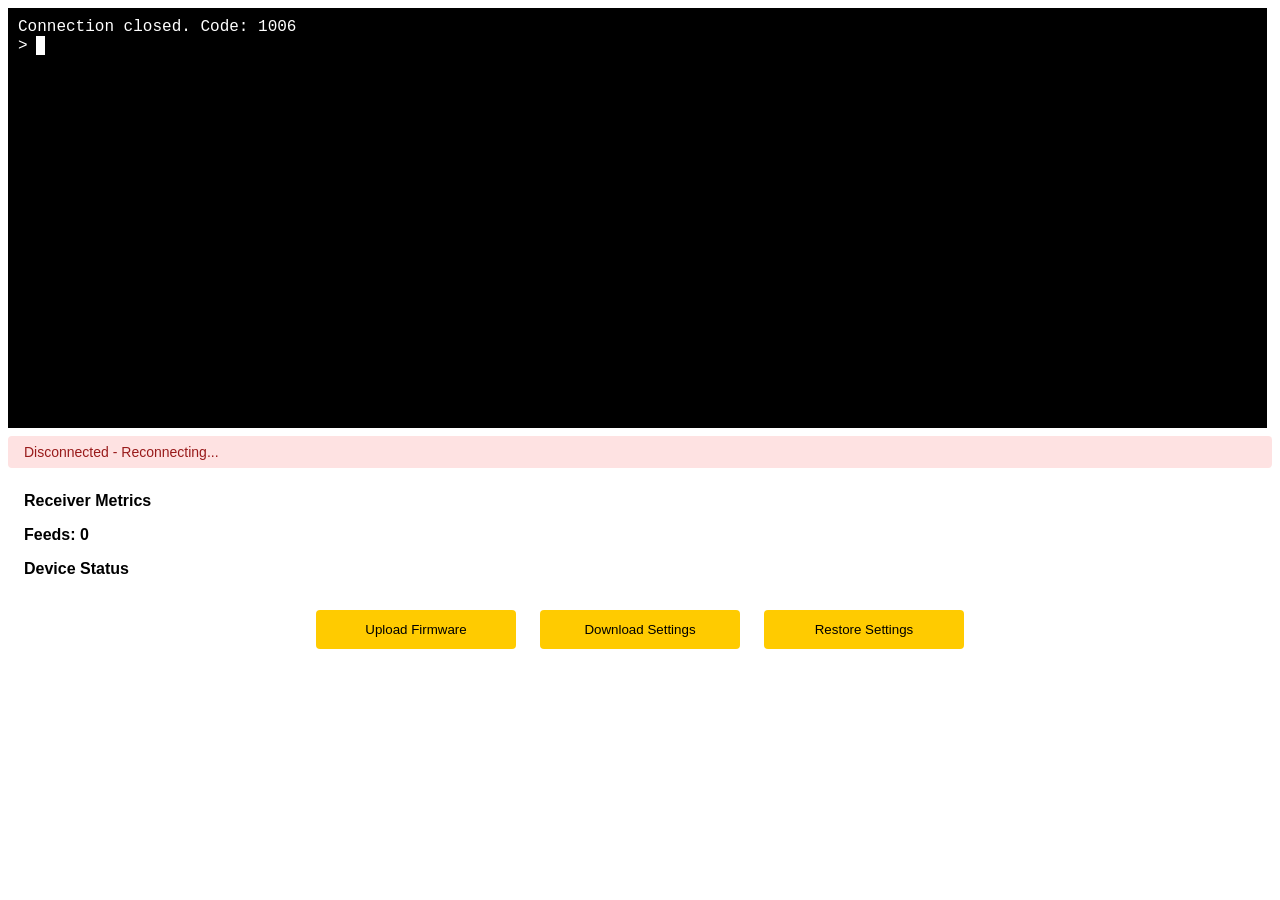
==== firmware/adsbee_1090/esp/main/server/web/pro.html @ a1355899 "Added RADaero page, converted existing to pro/html" ====
<!DOCTYPE html>
<html>

<head>
    <meta charset="UTF-8">
    <title>ADSBee Web Terminal</title>
    <link rel="stylesheet" href="pro.css">
    <link rel="icon" type="image/png" href="favicon.png">
</head>

<body>
    <div class="column-container">
        <div id="terminal" class="column-element" onclick="focusTerminal()">
            <div id="terminal-content"></div>
            <div class="input-line">
                <span class="prompt">&gt;</span>
                <span id="current-line"><span id="cursor"> </span></span>
                <!-- <span id="cursor"></span> -->
            </div>
            <input type="text" class="hidden-input" id="hidden-input" autocomplete="off">
        </div>

        <div id="status" class="connection-status disconnected">Disconnected</div>
        <div id="metrics-container" class="column-element metrics">
            <div id="receiver-metrics-container">
                <div class="metrics-header">Receiver Metrics</div>
                <!-- Cards will be dynamically inserted here -->
            </div>
            <div id="feed-metrics-container">
                <div id="feed-count" class="metrics-header">Feeds: 0</div>
                <!-- Cards will be dynamically inserted here -->
            </div>
            <div id="device-status-container" class="device-status">
                <div class="metrics-header">Device Status</div>
                <div id="device-status-cards-container" class="device-status-cards">
                    <!-- Device status cards will be dynamically inserted here -->
                </div>
            </div>
        </div>

        <div class="tools-container column-element">
            <div class="button-row">
                <button id="uploadButton" class="tools-button">
                    Upload Firmware
                </button>
                <input type="file" id="fileInput" accept=".ota" style="display: none;">

                <button id="downloadSettings" class="tools-button">
                    Download Settings
                </button>
                <button id="restoreSettings" class="tools-button">
                    Restore Settings
                </button>
            </div>

            <input type="file" id="settingsFile" accept=".settings" style="display: none;">

            <div id="progressContainer" class="progress-container">
                <div class="progress-bar">
                    <div id="progressFill" class="progress-fill"></div>
                </div>
                <div id="progressText" class="progress-text">0%</div>
            </div>

            <div id="successAlert" class="alert success">
                Firmware has been successfully uploaded and device is rebooting.
            </div>

            <div id="errorAlert" class="alert error"></div>
        </div>
    </div>

    <script>
        const HOST_URI = `${window.location.hostname}`;
        // const HOST_URI = "testbee.local";
        const WS_CONFIG = {
            console_ws_url: `ws://${HOST_URI}/console`,
            metrics_ws_url: `ws://${HOST_URI}/metrics`,
            reconnectDelayMs: 5000
        };

        /**
         * Network console terminal. 
         */

        const terminal = document.getElementById('terminal');
        const terminalContent = document.getElementById('terminal-content');
        const currentLine = document.getElementById('current-line');
        const hiddenInput = document.getElementById('hidden-input');
        const cursor = document.getElementById('cursor');

        let socket = null;
        let commandHistory = [];
        let historyIndex = -1;
        let currentCommand = '';
        let cursorPosition = 0;

        class ConsoleWebSocket {
            constructor(url) {
                this.url = url;
                this.paused = false;
                this.init();
            }

            init() {
                this.ws = new WebSocket(this.url)
                this.attachEventHandlers();
            }

            attachEventHandlers() {
                // Connection opened
                this.ws.addEventListener('open', () => {
                    console.log(`Connected to ${this.url}`);

                    // Send the message once connected
                    // this.send("AT+HELP\r\n");
                });

                // Listen for messages
                this.ws.addEventListener('message', (event) => {
                    if (typeof event.data === 'string') {
                        // console.log('Received message:', event.data);
                        appendToTerminal(event.data);
                    } else if (event.data instanceof Blob) {
                        const reader = new FileReader();
                        reader.onload = () => {
                            const text = reader.result;
                            // console.log('Received binary message:', text);
                            appendToTerminal(text);
                        };
                        reader.readAsText(event.data);
                    }
                });

                // Connection closed (both clean and unclean closes)
                this.ws.addEventListener('close', (event) => {
                    console.log(`Connection closed. Code: ${event.code}, Reason: ${event.reason}`);
                    appendToTerminal(`Connection closed. Code: ${event.code}\n`);
                    this.attemptReconnect();
                });

                // Connection error
                this.ws.addEventListener('error', (error) => {
                    console.error('WebSocket error:', error);
                    // Don't call attemptReconnect here as the close event will be fired after error
                });
            }

            send(message) {
                if (this.ws && this.ws.readyState === WebSocket.OPEN) {
                    this.ws.send(message);
                    console.log(`Sent message: ${message}`);
                    return true;
                } else {
                    console.warn('Cannot send message - connection is not open');
                    return false;
                }
            }

            attemptReconnect() {
                setTimeout(() => {
                    if (!this.paused) this.init();
                }, WS_CONFIG.reconnectDelayMs);
            }

            pause() { this.paused = true; if (this.ws) this.ws.close(); }
            resume() { if (this.paused) { this.paused = false; this.init(); } }

            close(code, reason) {
                if (this.ws) {
                    this.ws.close(code, reason);
                }
            }

            getState() {
                const states = {
                    0: 'CONNECTING',
                    1: 'OPEN',
                    2: 'CLOSING',
                    3: 'CLOSED'
                };
                return states[this.ws ? this.ws.readyState : 3];
            }

            // Method to manually trigger reconnection
            reconnect() {
                if (this.ws) {
                    this.ws.close();
                } else {
                    this.attemptReconnect();
                }
            }

        }

        function appendToTerminal(text) {
            // Escape HTML entities to prevent angle brackets from being interpreted as tags
            function escapeHtml(str) {
                return str.replace(/&/g, '&amp;').replace(/</g, '&lt;').replace(/>/g, '&gt;');
            }

            // Process ANSI escape sequences for colors
            const ansiRegex = /\x1b\[([0-9;]*)m/g;
            let processedText = text;
            let lastIndex = 0;
            let result = '';

            let match;
            while ((match = ansiRegex.exec(text)) !== null) {
                // Add text before the escape sequence (escaped)
                result += escapeHtml(text.slice(lastIndex, match.index));

                const codes = match[1].split(';').map(code => parseInt(code) || 0);

                // Handle color codes
                for (const code of codes) {
                    if (code === 0) {
                        // Reset - close any open spans
                        result += '</span>';
                    } else if (code >= 30 && code <= 37) {
                        // Foreground colors
                        const colors = ['black', 'red', 'green', 'yellow', 'blue', 'magenta', 'cyan', 'white'];
                        result += `<span style="color: ${colors[code - 30]}">`;
                    } else if (code >= 90 && code <= 97) {
                        // Bright foreground colors
                        const brightColors = ['gray', 'lightcoral', 'lightgreen', 'lightyellow', 'lightblue', 'lightpink', 'lightcyan', 'white'];
                        result += `<span style="color: ${brightColors[code - 90]}">`;
                    }
                }

                lastIndex = ansiRegex.lastIndex;
            }

            // Add remaining text (escaped)
            result += escapeHtml(text.slice(lastIndex));
            processedText = result;

            terminalContent.innerHTML += processedText;
            terminal.scrollTop = terminal.scrollHeight;
        }

        function focusTerminal() {
            hiddenInput.focus();
        }

        function updateDisplay() {
            const beforeCursor = currentCommand.substring(0, cursorPosition);
            const afterCursor = currentCommand.substring(cursorPosition);
            if (afterCursor.length > 0) {
                currentLine.innerHTML = beforeCursor + '<span id="cursor">' + afterCursor[0] + '</span>' + afterCursor.slice(1);
            } else {
                currentLine.innerHTML = beforeCursor + '<span id="cursor"> </span>';
            }
        }

        function handleCommand(command) {
            if (command.trim()) {
                commandHistory.push(command);
                historyIndex = commandHistory.length;
                appendToTerminal('> ' + command + '\n');

                consoleWebSocket.send(command + '\r\n');
            }
            currentLine.textContent = '';
            currentCommand = '';
            cursorPosition = 0;
            hiddenInput.value = '';
            updateDisplay();
        }

        hiddenInput.addEventListener('input', (e) => {
            const inputValue = hiddenInput.value;
            const inputLength = inputValue.length;
            const commandLength = currentCommand.length;

            if (inputLength > commandLength) {
                // Character was added
                const newChar = inputValue[inputLength - 1];
                currentCommand = currentCommand.substring(0, cursorPosition) + newChar + currentCommand.substring(cursorPosition);
                cursorPosition++;
            } else if (inputLength < commandLength) {
                // Character was deleted (backspace)
                if (cursorPosition > 0) {
                    currentCommand = currentCommand.substring(0, cursorPosition - 1) + currentCommand.substring(cursorPosition);
                    cursorPosition--;
                }
            }

            hiddenInput.value = currentCommand;
            updateDisplay();
        });

        hiddenInput.addEventListener('keydown', (e) => {
            switch (e.key) {
                case 'Enter':
                    e.preventDefault();
                    handleCommand(currentCommand);
                    break;
                case 'ArrowUp':
                    e.preventDefault();
                    if (historyIndex > 0) {
                        historyIndex--;
                        currentCommand = commandHistory[historyIndex];
                        cursorPosition = currentCommand.length;
                        hiddenInput.value = currentCommand;
                        updateDisplay();
                    }
                    break;
                case 'ArrowDown':
                    e.preventDefault();
                    if (historyIndex < commandHistory.length - 1) {
                        historyIndex++;
                        currentCommand = commandHistory[historyIndex];
                    } else {
                        historyIndex = commandHistory.length;
                        currentCommand = '';
                    }
                    cursorPosition = currentCommand.length;
                    hiddenInput.value = currentCommand;
                    updateDisplay();
                    break;
                case 'ArrowLeft':
                    e.preventDefault();
                    if (cursorPosition > 0) {
                        cursorPosition--;
                        updateDisplay();
                    }
                    break;
                case 'ArrowRight':
                    e.preventDefault();
                    if (cursorPosition < currentCommand.length) {
                        cursorPosition++;
                        updateDisplay();
                    }
                    break;
                case 'Home':
                    e.preventDefault();
                    cursorPosition = 0;
                    updateDisplay();
                    break;
                case 'End':
                    e.preventDefault();
                    cursorPosition = currentCommand.length;
                    updateDisplay();
                    break;
                case 'Delete':
                    e.preventDefault();
                    if (cursorPosition < currentCommand.length) {
                        currentCommand = currentCommand.substring(0, cursorPosition) + currentCommand.substring(cursorPosition + 1);
                        hiddenInput.value = currentCommand;
                        updateDisplay();
                    }
                    break;
                case 'Tab':
                    e.preventDefault();
                    // Could implement command completion here
                    break;
            }
        });

        // Handle copy/paste
        document.addEventListener('copy', (e) => {
            const selection = window.getSelection();
            if (selection.toString().length > 0) {
                e.clipboardData.setData('text/plain', selection.toString());
                e.preventDefault();
            }
        });

        document.addEventListener('paste', (e) => {
            e.preventDefault();
            const paste = e.clipboardData.getData('text');
            currentCommand = currentCommand.substring(0, cursorPosition) + paste + currentCommand.substring(cursorPosition);
            cursorPosition += paste.length;
            hiddenInput.value = currentCommand;
            updateDisplay();
        });

        // Keep cursor blinking when window is inactive
        document.addEventListener('visibilitychange', () => {
            if (!document.hidden) {
                cursor.style.animation = 'none';
                cursor.offsetHeight; // Trigger reflow
                cursor.style.animation = null;
            }
        });

        window.addEventListener('pagehide', (event) => {
            // Close WebSocket connection gracefully
            consoleWebSocket.close(1000, 'Tab closing - normal shutdown');
            metricsWebSocket.close(1000, 'Tab closing - normal shutdown');
        });

        // Initialize
        const consoleWebSocket = new ConsoleWebSocket(WS_CONFIG.console_ws_url);
        focusTerminal();

        /**
         * Sparkline feed metrics cards.
         */
        class SparklineChart {
            constructor(id, maxPoints = 20) {
                this.svg = document.getElementById(id);
                this.maxPoints = maxPoints;
                this.points = Array(maxPoints).fill(0);
                this.valueEl = this.svg.parentNode.querySelector('.metric-value');
                this.createPaths();
            }

            createPaths() {
                const line = document.createElementNS('http://www.w3.org/2000/svg', 'path');
                const area = document.createElementNS('http://www.w3.org/2000/svg', 'path');
                area.classList.add('area');
                this.svg.appendChild(area);
                this.svg.appendChild(line);
                this.linePath = line;
                this.areaPath = area;
            }

            update(value) {
                this.points.push(value);
                this.points.shift();
                this.valueEl.textContent = `${value} msg/s`;

                const max = Math.max(...this.points, 1);
                const points = this.points.map((p, i) => [
                    (i / (this.maxPoints - 1)) * 100,
                    30 - (p / max) * 30
                ]);

                const line = points.map((p, i) => `${i === 0 ? 'M' : 'L'} ${p[0]} ${p[1]}`).join(' ');
                this.linePath.setAttribute('d', line);

                const area = line + ` L ${points[points.length - 1][0]} 30 L 0 30 Z`;
                this.areaPath.setAttribute('d', area);
            }
        }

        class MetricCard {
            constructor(container, label) {
                this.container = container;
                this.label = label;
                this.id = `chart-${this.labelToID(label)}`

                const card = document.createElement('div');
                card.className = 'metrics-card';
                card.innerHTML = `
          <div class="metric-title" title="${label}">${label}</div>
          <div class="metric-value">0 msg/s</div>
          <svg class="sparkline" id="${this.id}" viewBox="0 0 100 30"></svg>
        `;
                this.container.appendChild(card);
                this.chart = new SparklineChart(this.id);

            }

            destroy() {
                this.container.removeChild(this.card);
                delete this.chart;
            }

            labelToID(label) {
                return label.replace(/[^a-zA-Z0-9]/g, '-');
            }

            update(value) {
                this.chart.update(value);
            }
        }

        class MetricsWebSocket {
            constructor(url) {
                this.url = url;
                this.paused = false;
                this.cards = {
                    'feed': {},
                    'receiver': {}
                };
                this.connect();
                this.statusEl = document.getElementById('status');
                this.feedsCountEl = document.getElementById('feed-count');
                this.container = document.getElementById('metrics-container');
            }

            updateMetricsCards(parentLabel, data) {
                // Remove charts that are no longer in the data
                Object.keys(this.cards[parentLabel]).forEach(label => {
                    if (!data.hasOwnProperty(label)) {
                        this.cards[parentLabel][label].destroy();
                    }
                });

                // Update existing charts and create new ones
                Object.entries(data).forEach(([label, value]) => {
                    if (!this.cards[parentLabel][label]) {
                        this.cards[parentLabel][label] = new MetricCard(document.getElementById(`${parentLabel}-metrics-container`), label);
                    }
                    this.cards[parentLabel][label].update(value);
                });
            }

            updateDeviceStatus(deviceStatus) {
                const container = document.getElementById('device-status-cards-container');

                // Clear existing content
                container.innerHTML = '';

                // Create cards for each device
                Object.entries(deviceStatus).forEach(([deviceName, status]) => {
                    const card = document.createElement('div');
                    card.className = 'device-status-card';

                    let statusHtml = `<div class="device-card">
                                        <div class="device-status-title">${deviceName.toUpperCase()}</div>`;

                    // Add status information
                    Object.entries(status).forEach(([key, value]) => {
                        let displayKey = key.replace(/_/g, ' ').replace(/\b\w/g, l => l.toUpperCase());
                        let displayValue = value;

                        // Format specific values
                        if (key.includes('uptime_ms')) {
                            displayKey = 'Uptime';
                            displayValue = `${Math.floor(value / 1000)}s`;
                        } else if (key.includes('temperature')) {
                            displayKey = 'Temperature';
                            displayValue = `${value}°C`;
                        } else if (key.includes('usage_percent')) {
                            displayKey = displayKey.replace(' Percent', '');
                            displayValue = `${value}%`;
                        } else if (key.includes('heap_free_bytes')) {
                            displayKey = 'Free Heap';
                            displayValue = `${value} B`;
                        } else if (key.includes('heap_largest_free_block_bytes')) {
                            displayKey = 'Largest Free Block';
                            displayValue = `${value} B`;
                        }

                        statusHtml += `<div class="status-item">
                                            <span class="status-key">${displayKey}:</span>
                                            <span class="status-value">${displayValue}</span>
                                        </div>`;
                    });
                    statusHtml += `</div>`;

                    card.innerHTML = statusHtml;
                    container.appendChild(card);
                });
            }

            connect() {
                this.ws = new WebSocket(this.url);

                this.ws.onopen = () => {
                    console.log('Connected to WebSocket');
                    this.statusEl.textContent = `Connected to ADSBee at ${HOST_URI}`;
                    this.statusEl.classList.remove('disconnected');
                    this.statusEl.classList.add('connected');
                };

                this.ws.onclose = () => {
                    console.log('Disconnected from WebSocket');
                    this.statusEl.textContent = 'Disconnected - Reconnecting...';
                    this.statusEl.classList.remove('connected');
                    this.statusEl.classList.add('disconnected');
                    setTimeout(() => { if (!this.paused) this.connect(); }, 3000);
                };

                this.ws.onerror = (error) => {
                    console.error('WebSocket error:', error);
                };

                this.ws.onmessage = (event) => {
                    try {
                        const data = JSON.parse(event.data);

                        if (data.hasOwnProperty('aircraft_dictionary_metrics')) {
                            const dictionaryMetrics = Object.fromEntries(
                                Object.entries(data['aircraft_dictionary_metrics']).filter(([key, value]) => !Array.isArray(value))
                            );
                            // console.log('Dictionary Metrics:', dictionaryMetrics);
                            this.updateMetricsCards('receiver', dictionaryMetrics);
                        }
                        if (data.hasOwnProperty('server_metrics')) {
                            const serverMetrics = data['server_metrics'];
                            // console.log('Server Metrics:', serverMetrics);
                            const feedMetrics = {};
                            for (let i = 0; i < serverMetrics['feed_uri'].length; i++) {
                                if (serverMetrics['feed_uri'][i] === '') {
                                    continue;
                                }
                                feedMetrics[serverMetrics['feed_uri'][i]] = serverMetrics['feed_mps'][i];
                            }
                            // console.log('Feed Metrics:', feedMetrics);
                            this.updateMetricsCards('feed', feedMetrics);
                            // Update labels count
                            this.feedsCountEl.textContent = `Feeds: ${Object.keys(feedMetrics).length}`;
                        }
                        if (data.hasOwnProperty('device_status')) {
                            const deviceStatus = data['device_status'];
                            // console.log('Device Status:', deviceStatus);
                            this.updateDeviceStatus(deviceStatus);
                        }
                    } catch (error) {
                        console.error('Error parsing WebSocket message:', error);
                    }
                };
            }

            pause() { this.paused = true; if (this.ws) this.ws.close(); }
            resume() { if (this.paused) { this.paused = false; this.connect(); } }

            close(code, reason) {
                if (this.ws) {
                    this.ws.close(code, reason);
                }
            }
        }

        // Initialize WebSocket connection for metrics feed
        const metricsWebSocket = new MetricsWebSocket(WS_CONFIG.metrics_ws_url);

        /**
         * ADSBee Library
         */
        class ADSBeeAT {
            static MS_PER_SEC = 1000;
            static ERROR_BUFFER_FLUSH_INTERVAL_MS = 1000; // How long to wait after a parse error to let the error message print.

            messageQueue = [];

            constructor(url = HOST_URI) {
                if (!url) {
                    throw new Error('URL is required');
                }
                this.url = url;
                this.ws = null;
                this.lastCmdTimestamp = Date.now();

                this.decoder = new TextDecoder('utf-8');
            }

            async connect() {
                return new Promise((resolve, reject) => {
                    this.connectTimestamp = Date.now();
                    this.ws = new WebSocket(`ws://${this.url}/console`);
                    this.ws.binaryType = 'arraybuffer';

                    let resolved = false;

                    this.ws.onmessage = (event) => {
                        const decoded_message = this.decoder.decode(event.data);
                        console.log("ADSBeeAT received message:", decoded_message);
                        this.messageQueue.push(decoded_message);
                        resolved = true;
                        resolve();
                    };

                    this.ws.onopen = () => {
                        // Don't resolve immediately, wait for first message
                    };

                    this.ws.onerror = (error) => reject(error);

                    this.ws.onclose = (event) => {
                        if (!resolved) {
                            reject(new Error(`WebSocket closed before receiving response (code ${event.code})`));
                        }
                    };
                });
            }

            async disconnect() {
                if (this.ws) {
                    this.ws.close();
                    this.ws = null;
                }
            }

            getMsTimestamp() {
                return Math.floor((Date.now() - this.connectTimestamp));
            }

            async getUptimeSec() {
                const response = await this.sendCmd('AT+UPTIME?\r\n', 0, true, true, '+UPTIME');
                for (const line of response) {
                    const match = line.match(/\+UPTIME=(\d+)/);
                    if (match) {
                        return parseInt(match[1]);
                    }
                }
                return null;
            }

            async flushInputBuffer(flushTimeoutMs = 10) {
                await new Promise(resolve => setTimeout(resolve, flushTimeoutMs));
                this.messageQueue = [];
            }

            async receiveResponse(printResponse = false, waitForResponse = false, responseToWaitFor = 'OK', maxCumulativeTimeoutMs = 6000) {
                const CPP_AT_PARSE_ERROR_FLUSH_INTERVAL_MS = 1000; // How long to wait after a parse error to let the error message print.
                const RECEIVE_LOOP_PERIOD_MS = 10; // How often to check for new messages.
                const decodedResponse = [];

                const cumulativeTimeout = Date.now() + maxCumulativeTimeoutMs;

                while (waitForResponse) {
                    if (Date.now() > cumulativeTimeout) {
                        throw new Error(`Response timeout after ${maxCumulativeTimeoutMs} ms.`);
                    }

                    if (waitForResponse && this.messageQueue.length > 0) {
                        const decoded_message = this.messageQueue.shift();
                        if (decoded_message.includes(responseToWaitFor)) {
                            waitForResponse = false;
                        } else if (decoded_message.match(/\bERROR\b/)) {
                            // Catch AT command errors.
                            this.flushInputBuffer(ADSBeeAT.ERROR_BUFFER_FLUSH_INTERVAL_MS);
                            throw new Error(`ERROR response: ${decoded_message}`);
                        } else if (decoded_message.includes('CppAT::')) {
                            // Catch CppAT parse errors.
                            await new Promise(resolve => setTimeout(resolve, CPP_AT_PARSE_ERROR_FLUSH_INTERVAL_MS));
                            this.flushInputBuffer(ADSBeeAT.ERROR_BUFFER_FLUSH_INTERVAL_MS); // These can get ugly.
                            throw new Error(`CppAT parse error: ${decoded_message}`);
                        }

                        // Received a decoded message without errors.
                        let logStr = '';
                        try {
                            decodedResponse.push(decoded_message);
                            logStr = `Response (+${this.getMsTimestamp() - this.lastCmdTimestamp} ms): \t\t${decoded_message}`;
                        } catch {
                            logStr = `Non-ASCII response (+${this.getMsTimestamp() - this.lastCmdTimestamp} ms): \t${raw}`;
                        }

                        if (printResponse && logStr) {
                            console.log(logStr);
                        }
                    }

                    // Wait for a timeout so that we don't block the event loop.
                    if (this.messageQueue.length > 0) {
                        continue; // If we have messages, don't wait.
                    }
                    await new Promise(resolve => setTimeout(resolve, RECEIVE_LOOP_PERIOD_MS));

                }

                return decodedResponse;
            }

            /**
             * Send an AT command to the ADSBee device.
             * @param[in] cmdStr The AT command string to send.
             * @param[in] delay_ms Delay in milliseconds after sending the command.
             * @param[in] printResponse Whether to print the response to the console.
             * @param[in] waitForOkOrError Whether to wait for an OK or ERROR response before returning.
             * @param[in] maxCumulativeTimeoutMs Maximum cumulative timeout in milliseconds.
             * @return A promise that resolves with the decoded_message response lines.
             */
            async sendCmd(cmdStr, delay_ms = 10, printResponse = false, waitForResponse = false, responseToWaitFor = 'OK', maxCumulativeTimeoutMs = 6000) {
                this.lastCmdTimestamp = this.getMsTimestamp();

                if (printResponse) {
                    console.log(`Command (${this.getMsTimestamp()} ms): \t${cmdStr.trim()}`);
                }

                if (this.ws.readyState !== WebSocket.OPEN) {
                    await this.disconnect();
                    await this.connect();
                }
                this.ws.send(new TextEncoder().encode(cmdStr));

                let attempts = 0;
                const maxAttempts = 3;

                while (attempts < maxAttempts) {
                    attempts++;
                    try {
                        return await this.receiveResponse(printResponse, waitForResponse, responseToWaitFor, maxCumulativeTimeoutMs);
                    } catch (error) {
                        if (error.message.includes('Response timeout')) {
                            console.log(`Response timeout detected (attempt ${attempts}/${maxAttempts}), reconnecting...`);
                            await this.disconnect();
                            await this.connect();

                            if (attempts >= maxAttempts) {
                                throw error;
                            }
                            // Retry the send operation
                            this.ws.send(new TextEncoder().encode(cmdStr));
                        } else {
                            throw error;
                        }
                    }
                }
            }

            /**
             * Send raw bytes to the ADSBee device.
             * @param {Uint8Array} data The data to send.
             * @param {boolean} printResponse Whether to print the response to the console.
             * @return A promise that resolves with the decoded_message response lines.
             */
            async sendBytes(data, printResponse = false, waitForOkOrError = false) {
                const RESPONSE_TO_WAIT_FOR = 'OK';
                const RESPONSE_TIMEOUT_MS = 3000;
                if (this.ws.readyState !== WebSocket.OPEN) {
                    throw new Error(`Response timeout: WebSocket not open (readyState=${this.ws.readyState})`);
                }
                this.ws.send(data);
                return await this.receiveResponse(printResponse, waitForOkOrError, RESPONSE_TO_WAIT_FOR, RESPONSE_TIMEOUT_MS);
            }

            /**
             * Silence the console by silencing logs and turning off any output protocols. Call this before sending data
             * for firmware updates.
             */
            async silenceConsole() {
                await this.sendCmd("AT+LOG_LEVEL=ERRORS\r\n", 0, true, true);
                await this.sendCmd("AT+PROTOCOL_OUT=CONSOLE,NONE\r\n", 0, true, true);
            }

            /**
             * Get the flash partition that can currently be read from / written to (e.g. the flash partition that is
             * not currently being executed from).
             * @return The current OTA flash partition.
             */
            async otaGetFlashPartition() {
                const decodedResponse = await this.sendCmd("AT+OTA=GET_PARTITION\r\n", 0, true, true);

                for (const line of decodedResponse) {
                    const match = line.match(/Partition: (\d+)/);
                    if (match) {
                        return parseInt(match[1]);
                    }
                }
                return null;
            }

            /**
             * Write bytes to the current OTA flash partition.
             * @param {number} offset The offset in bytes to write to.
             * @param {Uint8Array} data The data to write.
             */
            async otaWriteBytes(offset, data) {
                const crc32 = this.calculateCRC32(data);
                const cmdResponse = await this.sendCmd(`AT+OTA=WRITE,${offset.toString(16)},${data.length},${crc32.toString(16)}\r\n`, 0, true, true, "READY");
                for (const line of cmdResponse) {
                    if (line.includes('ERROR')) {
                        // Flush remaining lines then throw the error.
                        await this.flushInputBuffer(ADSBeeAT.ERROR_BUFFER_FLUSH_INTERVAL_MS);
                        throw new Error(`Command failed with error: ${line}`);
                    }
                }
                const dataResponse = await this.sendBytes(data, true, true);
                for (const line of dataResponse) {
                    if (line.includes('ERROR')) {
                        // Flush remaining lines then throw the error.
                        await this.flushInputBuffer(ADSBeeAT.ERROR_BUFFER_FLUSH_INTERVAL_MS);
                        throw new Error(`Data transfer failed with error: ${line}`);
                    }
                }
            }

            /**
             * Erase bytes from the current OTA flash partition.
             * @param {number} offsetBytes The offset in bytes to erase from.
             * @param {number} lenBytes The length in bytes to erase.
             */
            async otaErase(offsetBytes = NaN, lenBytes = NaN) {
                const ERASE_TIMEOUT_MS = 20000; // Allow 20 seconds for flash erase to complete.
                if (!isNaN(offsetBytes) && !isNaN(lenBytes)) {
                    await this.sendCmd(`AT+OTA=ERASE,${offsetBytes.toString(16)},${lenBytes}\r\n`, 0, true, true, "OK", ERASE_TIMEOUT_MS);
                } else {
                    // Allow 20 seconds for flash erase to complete.
                    await this.sendCmd("AT+OTA=ERASE\r\n", 0, true, true, "OK", ERASE_TIMEOUT_MS);
                }
            }

            /**
             * Write a file to the current OTA flash partition.
             * @param {File} file The file to write.
             */
            async otaWriteFile(file) {
                const HEADER_SIZE_BYTES = 5 * 4;
                const APP_OFFSET_BYTES = 4 * 1024;
                // Going larger than this can cause the heap to explode on the ESP32.
                const WRITE_CHUNK_BYTES = 0x1000 * 3;
                const MAX_ATTEMPTS_PER_CHUNK = 3;

                const partition = await this.otaGetFlashPartition();

                if (partition === null) {
                    throw new Error("Failed to get OTA partition from ADSBee.");
                }

                const fileData = await this.readFile(file);
                const dataView = new DataView(fileData.buffer);

                const numPartitions = dataView.getUint32(0, true);
                if (partition > numPartitions) {
                    throw new Error(`Partition ${partition} is out of range. Only ${numPartitions} partitions available.`);
                }

                const offset = dataView.getUint32(4 + 4 * partition, true);
                const contents = fileData.slice(offset);
                const headerContents = contents.slice(0, HEADER_SIZE_BYTES);
                const appLenBytes = dataView.getUint32(offset + 8, true);

                await this.otaErase(0, appLenBytes + HEADER_SIZE_BYTES);

                // Write the header
                await this.otaWriteBytes(0, headerContents);

                // Write the application in chunks
                for (let i = HEADER_SIZE_BYTES; i < HEADER_SIZE_BYTES + appLenBytes; i += WRITE_CHUNK_BYTES) {
                    const offsetBytes = (i - HEADER_SIZE_BYTES) + APP_OFFSET_BYTES;
                    let success = false;
                    let attempts = 0;
                    while (!success && attempts < MAX_ATTEMPTS_PER_CHUNK) {
                        try {
                            if (attempts > 0) {
                                // We are here on a retry, so erase the chunk first.
                                await this.otaErase(offsetBytes, WRITE_CHUNK_BYTES);
                            }
                            const chunk = contents.slice(i, Math.min(i + WRITE_CHUNK_BYTES, HEADER_SIZE_BYTES + appLenBytes));
                            await this.otaWriteBytes(offsetBytes, chunk);
                            success = true;
                        } catch (error) {
                            console.error(error);
                            console.error(`Failed to write chunk at offset ${offsetBytes}. Retrying (${attempts + 1}/${MAX_ATTEMPTS_PER_CHUNK})... `);
                            attempts++; // Wait to erase until the next loop so that we can re-use the try-catch and don't erase before final failure if the first few retry attempts also fail.
                        }
                    }
                }

                // Verify and boot the new partition
                await this.sendCmd("AT+OTA=VERIFY\r\n", 0, true, true);
            }

            /**
             * Boot the current OTA flash partition.
             */
            async otaBoot() {
                await this.sendCmd("AT+OTA=BOOT\r\n", 0, true);
            }

            /**
             * Read a file as an ArrayBuffer.
             * @param {File} file The file to read.
             * @return {Promise<Uint8Array>} A promise that resolves with the file data as an ArrayBuffer.
             */
            async readFile(file) {
                return new Promise((resolve, reject) => {
                    const reader = new FileReader();
                    reader.onload = () => resolve(new Uint8Array(reader.result));
                    reader.onerror = reject;
                    reader.readAsArrayBuffer(file);
                });
            }

            /**
             * Calculate the CRC32 checksum of a Uint8Array.
             * @param {Uint8Array} data The data to calculate the CRC32 checksum for.
             * @return {number} The CRC32 checksum.
             */
            calculateCRC32(data) {
                let crc = 0xFFFFFFFF;
                for (let i = 0; i < data.length; i++) {
                    crc = (crc >>> 8) ^ ADSBeeAT.crcTable[(crc ^ data[i]) & 0xFF];
                }
                return (crc ^ 0xFFFFFFFF) >>> 0;
            }

            static crcTable = (() => {
                const table = new Uint32Array(256);
                for (let i = 0; i < 256; i++) {
                    let c = i;
                    for (let j = 0; j < 8; j++) {
                        c = ((c & 1) ? (0xEDB88320 ^ (c >>> 1)) : (c >>> 1));
                    }
                    table[i] = c;
                }
                return table;
            })();
        }

        class FirmwareUploader {
            constructor(adsbeeUrl) {
                this.adsbeeUrl = adsbeeUrl;
                this.uploadButton = document.getElementById('uploadButton');
                this.fileInput = document.getElementById('fileInput');
                this.progressContainer = document.getElementById('progressContainer');
                this.progressFill = document.getElementById('progressFill');
                this.progressText = document.getElementById('progressText');
                this.successAlert = document.getElementById('successAlert');
                this.errorAlert = document.getElementById('errorAlert');

                this.setupEventListeners();
            }

            setupEventListeners() {
                this.uploadButton.addEventListener('click', () => {
                    this.fileInput.click();
                });

                this.fileInput.addEventListener('change', async (event) => {
                    const file = event.target.files[0];
                    if (file) {
                        await this.uploadFirmware(file);
                    }
                    this.fileInput.value = '';
                });
            }

            setUploadingState(isUploading) {
                this.uploadButton.disabled = isUploading;
                if (isUploading) {
                    this.uploadButton.innerHTML = '<span class="spinner"></span> Uploading...';
                    this.progressContainer.style.display = 'block';
                } else {
                    this.uploadButton.innerHTML = 'Upload Firmware';
                    this.progressContainer.style.display = 'none';
                }
            }

            updateProgress(percent) {
                this.progressFill.style.width = `${percent}%`;
                this.progressText.textContent = `${percent}%`;
            }

            showSuccess() {
                this.successAlert.style.display = 'block';
                this.errorAlert.style.display = 'none';
                this.uploadButton.innerHTML = 'Upload Complete';
                setTimeout(() => {
                    this.successAlert.style.display = 'none';
                    this.uploadButton.innerHTML = 'Upload Firmware';
                }, 5000);
            }

            showError(message) {
                this.errorAlert.textContent = message;
                this.errorAlert.style.display = 'block';
                this.successAlert.style.display = 'none';
                this.uploadButton.innerHTML = 'Upload Failed';
                setTimeout(() => {
                    this.errorAlert.style.display = 'none';
                    this.uploadButton.innerHTML = 'Upload Firmware';
                }, 5000);
            }

            async uploadFirmware(file) {
                let originalOtaWriteBytes = NaN;
                let adsbee = null;
                try {
                    this.setUploadingState(true);
                    this.updateProgress(0);

                    adsbee = new ADSBeeAT(this.adsbeeUrl);
                    await adsbee.connect();

                    const totalSize = file.size / 2; // Two firmware images in file, we're only flashing one.
                    let uploadedSize = 0;

                    // Override otaWriteBytes to track progress
                    originalOtaWriteBytes = adsbee.otaWriteBytes.bind(adsbee);
                    adsbee.otaWriteBytes = async (offset, data) => {
                        await originalOtaWriteBytes(offset, data);
                        uploadedSize += data.length;
                        const progress = Math.min(Math.round((uploadedSize / totalSize) * 100), 100);
                        this.updateProgress(progress);
                    };

                    await adsbee.flushInputBuffer();
                    await adsbee.silenceConsole();
                    await adsbee.flushInputBuffer();

                    // Receiver already gets disabled during data chunk transfers, but this simplifies it a bit.
                    await adsbee.sendCmd('AT+RX_ENABLE=0\r\n', 0, true, true);

                    // Pause other WebSocket clients to prevent httpd async queue contention during OTA.
                    consoleWebSocket.pause();
                    metricsWebSocket.pause();

                    await adsbee.otaWriteFile(file);
                    await adsbee.otaBoot();

                    this.updateProgress(100);
                    this.showSuccess();

                } catch (error) {
                    console.error('Firmware upload failed:', error);
                    this.showError(error.message || 'Failed to upload firmware. Please try again.');
                } finally {
                    this.setUploadingState(false);
                    if (adsbee && !isNaN(originalOtaWriteBytes)) {
                        adsbee.otaWriteBytes = originalOtaWriteBytes;
                    }
                    if (adsbee) await adsbee.disconnect();
                    consoleWebSocket.resume();
                    metricsWebSocket.resume();
                }
            }
        }

        class SettingsManager {
            constructor(adsbeeUrl) {
                this.adsbeeUrl = adsbeeUrl;
                this.downloadButton = document.getElementById('downloadSettings');
                this.restoreButton = document.getElementById('restoreSettings');
                this.settingsFileInput = document.getElementById('settingsFile');

                this.setupEventListeners();
            }

            setupEventListeners() {
                this.downloadButton.addEventListener('click', () => {
                    this.downloadSettings();
                });

                this.restoreButton.addEventListener('click', () => {
                    this.settingsFileInput.click();
                });

                this.settingsFileInput.addEventListener('change', async (event) => {
                    const file = event.target.files[0];
                    if (file) {
                        await this.restoreSettings(file);
                    }
                    this.settingsFileInput.value = '';
                });
            }

            async downloadSettings() {
                const adsbee = new ADSBeeAT(this.adsbeeUrl);
                await adsbee.connect();
                const response = await adsbee.sendCmd('AT+SETTINGS?DUMP\r\n', 0, true, true);

                // Only keep lines starting with AT+ 
                const settingsLines = response.filter(line => line.startsWith('AT+'));

                const blob = new Blob([settingsLines.join('\n')], { type: 'text/plain' });
                const url = URL.createObjectURL(blob);
                const a = document.createElement('a');
                a.href = url;
                a.download = `adsbee_${new Date().toISOString().replace(/[:.]/g, '-')}.settings`;
                a.click();
                URL.revokeObjectURL(url);
            }

            async restoreSettings(file) {
                const adsbee = new ADSBeeAT(this.adsbeeUrl);
                await adsbee.connect();

                const text = await file.text();
                const commands = text.split('\n').filter(line => line.trim());

                for (const command of commands) {
                    try {
                        await adsbee.sendCmd(command + '\r\n', 0, true, true);
                    } catch (error) {
                        throw new Error(`Failed executing command: ${command} - ${error.message}`);
                    }
                }
            }
        }

        // Initialize the uploader when the page loads
        document.addEventListener('DOMContentLoaded', () => {
            const uploader = new FirmwareUploader(HOST_URI);
            const settingsManager = new SettingsManager(HOST_URI);
        });
    </script>
</body>

</html>
---- firmware/adsbee_1090/esp/main/server/web/pro.css ----
.page-container {
    display: flex;
    flex-direction: column;
    /* Ensures a vertical column layout */
}

.column-element {
    margin: 0.5rem 0;
    /* Optional: Adds space between the divs */
}

/* Terminal styling */
#terminal {
    /* Keep width just below 100% to avoid horizontal scroll bar. */
    width: 98%;
    height: 400px;
    background: black;
    color: #ffffff;
    font-family: 'Courier New', monospace;
    padding: 10px;
    overflow-y: scroll;
    position: relative;
    cursor: text;
}

#terminal-content {
    white-space: pre-wrap;
    word-wrap: break-word;
}

#cursor {
    display: inline-block;
    background: #ffffff;
    animation: blink 1s step-end infinite;
    color: #000000;
    min-width: 0.6em;
    min-height: 1.2em;
    vertical-align: middle;
}

#cursor:before {
    content: attr(data-char);
    color: #000000;
}

@keyframes blink {

    0%,
    50% {
        background: #ffffff;
        color: #000000;
    }

    51%,
    100% {
        background: #000000;
        color: #ffffff;
    }
}

.input-line {
    display: flex;
    align-items: center;
}

.prompt {
    color: #ffffff;
    margin-right: 8px;
}

.hidden-input {
    position: absolute;
    opacity: 0;
    height: 0;
    width: 0;
}

.metrics {
    display: block;
    flex-wrap: wrap;
    border-radius: 8px;
    font-family: Arial;
}

.metrics-card {
    background: white;
    margin: 1rem;
    padding: 1rem;
    border-radius: 6px;
    box-shadow: 0 1px 3px rgba(0, 0, 0, 0.1);
    display: inline-block;
}

.metrics-title {
    color: #64748b;
    font-size: 0.875rem;
    margin-bottom: 0.5rem;
    white-space: nowrap;
    overflow: hidden;
    text-overflow: ellipsis;
}

.metrics-header {
    font-family: Arial;
    padding: 1rem;
    padding-bottom: 0;
    font-weight: bold;
}

.metrics-value {
    font-size: 1.5rem;
    font-weight: 600;
    color: #0f172a;
}

.device-status {
    text-align: left;
    display: block;
}

.device-status-cards {
    display: flex;
    flex-wrap: wrap;
}

.device-card {
    background: white;
    margin: 1rem;
    padding: 1rem;
    border-radius: 6px;
    box-shadow: 0 1px 3px rgba(0, 0, 0, 0.1);
    display: inline-block;
    min-width: 200px;
}

.sparkline {
    margin-top: 0.5rem;
    height: 30px;
}

.sparkline path {
    stroke: #ffcb00;
    stroke-width: 2;
    fill: none;
}

.sparkline path.area {
    fill: #ffdd54;
    opacity: 0.5;
}

.connection-status {
    /* position: fixed;
    top: 1rem;
    right: 1rem; */
    padding: 0.5rem 1rem;
    border-radius: 4px;
    font-size: 0.875rem;
    font-family: Arial;
}

.connection-status.connected {
    background: #dcfce7;
    color: #166534;
}

.connection-status.disconnected {
    background: #fee2e2;
    color: #991b1b;
}

.labels-count {
    /* position: fixed;
    top: 1rem;
    left: 1rem; */
    padding: 0.5rem 1rem;
    border-radius: 4px;
    font-size: 0.875rem;
    background: #f1f5f9;
    color: #475569;
}

/* Upload button styling */
.tools-container {
    max-width: 100%;
    margin: 20px auto;
    font-family: Arial, sans-serif;
    display: flex;
    justify-content: center;
    align-items: center;
    flex-direction: column;
}

.tools-container .button-row {
    width: 100%;
    justify-content: center;
    display: flex;
    flex-direction: row;
}

.tools-button {
    width: 100%;
    padding: 12px;
    margin: 12px;
    max-width: 200px;
    background-color: #ffcb00;
    color: black;
    border: none;
    border-radius: 4px;
    cursor: pointer;
    display: flex;
    align-items: center;
    justify-content: center;
    gap: 8px;
}

.tools-button:disabled {
    background-color: #ccc;
    cursor: not-allowed;
}

.progress-container {
    margin-top: 16px;
    display: none;
    align-items: center;
    justify-content: center;
    width: 100%;
}

.progress-bar {
    min-width: 200px;
    margin: auto 15%;
    height: 20px;
    background-color: #f0f0f0;
    border-radius: 4px;
    overflow: hidden;
}

.progress-fill {
    height: 100%;
    background-color: #ffcb00;
    width: 0%;
    transition: width 0.3s ease;
}

.progress-text {
    text-align: center;
    margin-top: 8px;
    font-size: 14px;
    color: #666;
}

.alert {
    margin-top: 16px;
    padding: 12px;
    border-radius: 4px;
    display: none;
}

.alert.success {
    background-color: #d4edda;
    color: #155724;
    border: 1px solid #c3e6cb;
}

.alert.error {
    background-color: #f8d7da;
    color: #721c24;
    border: 1px solid #f5c6cb;
}

@keyframes spin {
    to {
        transform: rotate(360deg);
    }
}

.spinner {
    display: inline-block;
    width: 16px;
    height: 16px;
    border: 2px solid #fff;
    border-radius: 50%;
    border-top-color: transparent;
    animation: spin 1s linear infinite;
}
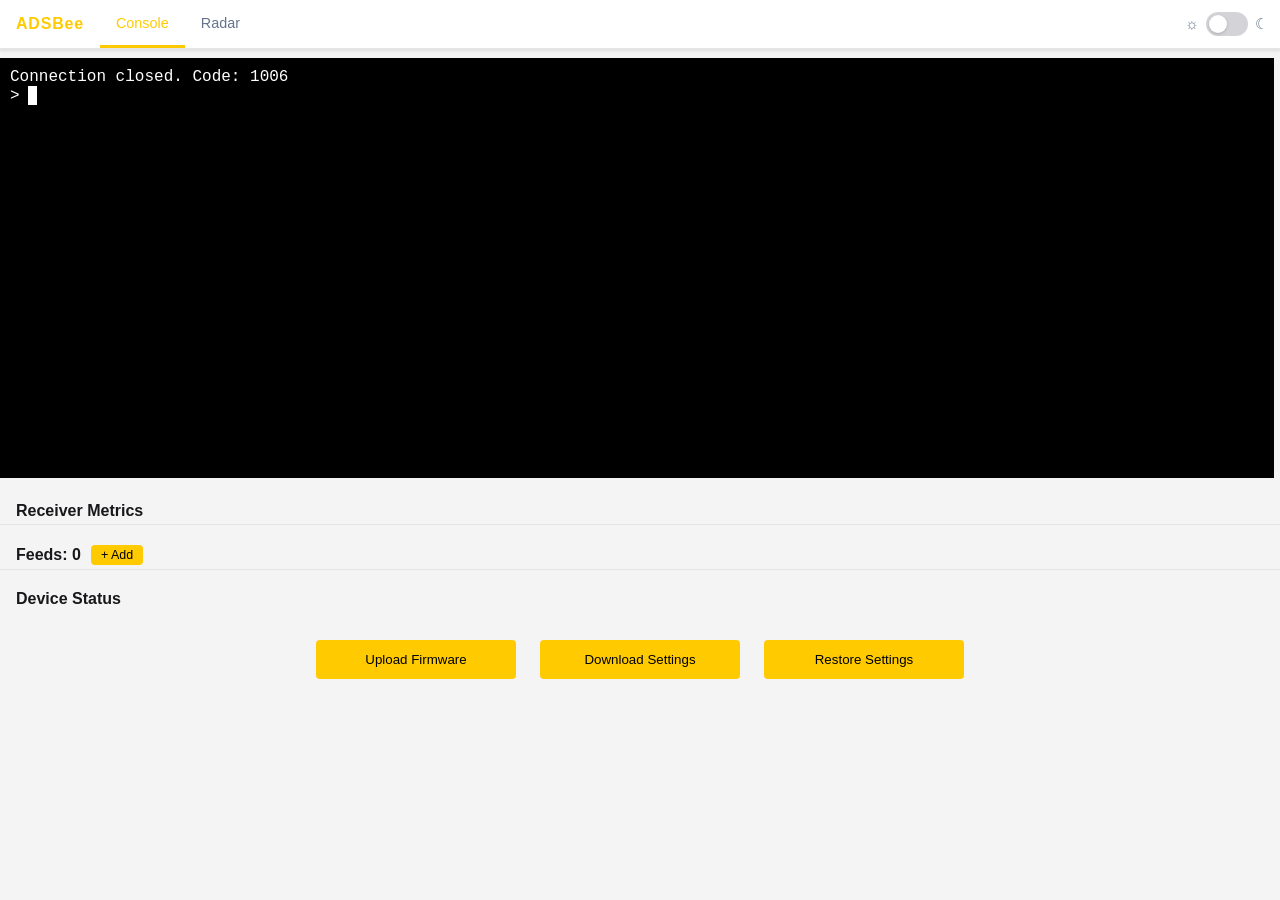
==== commit ca480c44: "John/rc18 (#186) * Send ack immediately after receiving bytes, instead of waiting for SetBytes to fi" ====
--- a/firmware/adsbee_1090/esp/main/server/web/pro.html
+++ b/firmware/adsbee_1090/esp/main/server/web/pro.html
@@ -3,84 +3,178 @@
 
 <head>
     <meta charset="UTF-8">
-    <title>ADSBee Web Terminal</title>
+    <title>ADSBee</title>
     <link rel="stylesheet" href="pro.css">
     <link rel="icon" type="image/png" href="favicon.png">
+    <script src="adsbee.js"></script>
 </head>
 
 <body>
-    <div class="column-container">
-        <div id="terminal" class="column-element" onclick="focusTerminal()">
-            <div id="terminal-content"></div>
-            <div class="input-line">
-                <span class="prompt">&gt;</span>
-                <span id="current-line"><span id="cursor"> </span></span>
-                <!-- <span id="cursor"></span> -->
-            </div>
-            <input type="text" class="hidden-input" id="hidden-input" autocomplete="off">
-        </div>
-
-        <div id="status" class="connection-status disconnected">Disconnected</div>
-        <div id="metrics-container" class="column-element metrics">
-            <div id="receiver-metrics-container">
-                <div class="metrics-header">Receiver Metrics</div>
-                <!-- Cards will be dynamically inserted here -->
-            </div>
-            <div id="feed-metrics-container">
-                <div id="feed-count" class="metrics-header">Feeds: 0</div>
-                <!-- Cards will be dynamically inserted here -->
-            </div>
-            <div id="device-status-container" class="device-status">
-                <div class="metrics-header">Device Status</div>
-                <div id="device-status-cards-container" class="device-status-cards">
-                    <!-- Device status cards will be dynamically inserted here -->
-                </div>
-            </div>
-        </div>
-
-        <div class="tools-container column-element">
-            <div class="button-row">
-                <button id="uploadButton" class="tools-button">
-                    Upload Firmware
-                </button>
-                <input type="file" id="fileInput" accept=".ota" style="display: none;">
-
-                <button id="downloadSettings" class="tools-button">
-                    Download Settings
-                </button>
-                <button id="restoreSettings" class="tools-button">
-                    Restore Settings
-                </button>
-            </div>
-
-            <input type="file" id="settingsFile" accept=".settings" style="display: none;">
-
-            <div id="progressContainer" class="progress-container">
+    <!-- Tab bar -->
+    <div class="tab-bar">
+        <div class="tab-bar-tabs">
+            <span class="tab-logo">ADSBee</span>
+            <button class="tab-btn active" data-tab="console" onclick="switchTab('console')">Console</button>
+            <button class="tab-btn" data-tab="radar" onclick="switchTab('radar')">Radar</button>
+        </div>
+        <div class="tab-bar-controls">
+            <span class="theme-toggle-label">&#9788;</span>
+            <label class="toggle-switch">
+                <input type="checkbox" id="darkModeToggle">
+                <span class="toggle-slider"></span>
+            </label>
+            <span class="theme-toggle-label">&#9790;</span>
+        </div>
+    </div>
+
+    <!-- Console tab -->
+    <div id="tab-console" class="tab-content active">
+        <div class="column-container">
+            <div id="terminal" class="column-element" onclick="focusTerminal()">
+                <div id="terminal-content"></div>
+                <div class="input-line">
+                    <span class="prompt">&gt;</span>
+                    <span id="current-line"><span id="cursor"> </span></span>
+                </div>
+                <input type="text" class="hidden-input" id="hidden-input" autocomplete="off">
+            </div>
+
+            <div id="metrics-container" class="column-element metrics">
+                <div id="receiver-metrics-container">
+                    <div class="metrics-header">Receiver Metrics</div>
+                    <!-- Cards will be dynamically inserted here -->
+                </div>
+                <div id="feed-metrics-container">
+                    <div class="feed-metrics-header">
+                        <span id="feed-count" class="metrics-header">Feeds: 0</span>
+                        <button id="add-feed-btn" class="add-feed-btn" onclick="FeedEditor.openFirstEmpty()">+ Add</button>
+                    </div>
+                    <!-- Cards will be dynamically inserted here -->
+                </div>
+                <div id="device-status-container" class="device-status">
+                    <div class="metrics-header">Device Status</div>
+                    <div id="device-status-cards-container" class="device-status-cards">
+                        <!-- Device status cards will be dynamically inserted here -->
+                    </div>
+                </div>
+            </div>
+
+            <div class="tools-container column-element">
+                <div class="button-row">
+                    <button id="uploadButton" class="tools-button">
+                        Upload Firmware
+                    </button>
+                    <input type="file" id="fileInput" accept=".ota" style="display: none;">
+
+                    <button id="downloadSettings" class="tools-button">
+                        Download Settings
+                    </button>
+                    <button id="restoreSettings" class="tools-button">
+                        Restore Settings
+                    </button>
+                </div>
+
+                <input type="file" id="settingsFile" accept=".settings" style="display: none;">
+
+
+            </div>
+        </div>
+    </div>
+
+    <!-- Radar tab -->
+    <div id="tab-radar" class="tab-content">
+        <div id="radar-left">
+            <div id="map-container">
+                <div id="map"></div>
+            </div>
+            <div id="resize-handle" title="Drag to resize"></div>
+            <div id="aircraft-table-container">
+                <table id="aircraft-table">
+                    <thead>
+                        <tr>
+                            <th>ICAO</th>
+                            <th>Callsign</th>
+                            <th>Sqwk</th>
+                            <th>Alt&nbsp;(ft)</th>
+                            <th>Spd&nbsp;(kt)</th>
+                            <th>Hdg</th>
+                            <th>Lat</th>
+                            <th>Lon</th>
+                            <th>RSSI</th>
+                        </tr>
+                    </thead>
+                    <tbody id="aircraft-tbody"></tbody>
+                </table>
+            </div>
+        </div>
+        <div id="aircraft-sidebar">
+            <div class="sidebar-header">
+                <span id="sidebar-title">—</span>
+                <button class="sidebar-close" id="sidebar-close">×</button>
+            </div>
+            <div id="sidebar-fields"></div>
+        </div>
+    </div>
+
+    <!-- Feed editor modal -->
+    <div id="feed-modal" style="display:none;">
+        <div id="feed-modal-box">
+            <h2>Edit Feed</h2>
+            <p id="feed-modal-status"></p>
+            <input type="hidden" id="feed-slot">
+            <div id="feed-form" style="display:none;">
+                <div class="feed-field">
+                    <label>URI</label>
+                    <input type="text" id="feed-uri" placeholder="feed.adsb.fi">
+                </div>
+                <div class="feed-field">
+                    <label>Port</label>
+                    <input type="number" id="feed-port" min="1" max="65535">
+                </div>
+                <div class="feed-field feed-field-inline">
+                    <label>Active</label>
+                    <input type="checkbox" id="feed-active">
+                </div>
+                <div class="feed-field">
+                    <label>Protocol</label>
+                    <select id="feed-protocol"></select>
+                </div>
+            </div>
+            <div class="feed-modal-buttons">
+                <button class="tools-button" onclick="FeedEditor.save()">Save</button>
+                <button class="tools-button feed-remove-btn" onclick="FeedEditor.remove()">Remove</button>
+                <button class="tools-button feed-cancel-btn" onclick="FeedEditor.close()">Cancel</button>
+            </div>
+        </div>
+    </div>
+
+    <!-- Firmware update modal -->
+    <div id="firmware-modal" style="display:none;">
+        <div id="firmware-modal-box">
+            <h2>Firmware Update In Progress</h2>
+            <p id="firmware-modal-status">Erasing flash...</p>
+            <div class="progress-container" style="display:flex; margin: 12px 0 8px;">
                 <div class="progress-bar">
-                    <div id="progressFill" class="progress-fill"></div>
-                </div>
-                <div id="progressText" class="progress-text">0%</div>
-            </div>
-
-            <div id="successAlert" class="alert success">
-                Firmware has been successfully uploaded and device is rebooting.
-            </div>
-
-            <div id="errorAlert" class="alert error"></div>
+                    <div id="firmware-modal-fill" class="progress-fill" style="width:0%"></div>
+                </div>
+                <div id="firmware-modal-text" class="progress-text">0%</div>
+            </div>
+            <div id="firmware-modal-log"></div>
+            <p class="firmware-modal-note">Interface is paused during the update. Please do not close this page.</p>
         </div>
     </div>
 
     <script>
-        const HOST_URI = `${window.location.hostname}`;
-        // const HOST_URI = "testbee.local";
+        const HOST_URI = window.location.hostname || "testbee.local";
         const WS_CONFIG = {
-            console_ws_url: `ws://${HOST_URI}/console`,
-            metrics_ws_url: `ws://${HOST_URI}/metrics`,
+            console_ws_url:  `ws://${HOST_URI}/console`,
+            metrics_ws_url:  `ws://${HOST_URI}/metrics`,
+            aircraft_ws_url: `ws://${HOST_URI}/aircraft`,
             reconnectDelayMs: 5000
         };
 
         /**
-         * Network console terminal. 
+         * Network console terminal.
          */
 
         const terminal = document.getElementById('terminal');
@@ -89,108 +183,21 @@
         const hiddenInput = document.getElementById('hidden-input');
         const cursor = document.getElementById('cursor');
 
-        let socket = null;
         let commandHistory = [];
         let historyIndex = -1;
         let currentCommand = '';
         let cursorPosition = 0;
 
-        class ConsoleWebSocket {
-            constructor(url) {
-                this.url = url;
-                this.paused = false;
-                this.init();
-            }
-
-            init() {
-                this.ws = new WebSocket(this.url)
-                this.attachEventHandlers();
-            }
-
-            attachEventHandlers() {
-                // Connection opened
-                this.ws.addEventListener('open', () => {
-                    console.log(`Connected to ${this.url}`);
-
-                    // Send the message once connected
-                    // this.send("AT+HELP\r\n");
-                });
-
-                // Listen for messages
-                this.ws.addEventListener('message', (event) => {
-                    if (typeof event.data === 'string') {
-                        // console.log('Received message:', event.data);
-                        appendToTerminal(event.data);
-                    } else if (event.data instanceof Blob) {
-                        const reader = new FileReader();
-                        reader.onload = () => {
-                            const text = reader.result;
-                            // console.log('Received binary message:', text);
-                            appendToTerminal(text);
-                        };
-                        reader.readAsText(event.data);
-                    }
-                });
-
-                // Connection closed (both clean and unclean closes)
-                this.ws.addEventListener('close', (event) => {
-                    console.log(`Connection closed. Code: ${event.code}, Reason: ${event.reason}`);
-                    appendToTerminal(`Connection closed. Code: ${event.code}\n`);
-                    this.attemptReconnect();
-                });
-
-                // Connection error
-                this.ws.addEventListener('error', (error) => {
-                    console.error('WebSocket error:', error);
-                    // Don't call attemptReconnect here as the close event will be fired after error
-                });
-            }
-
-            send(message) {
-                if (this.ws && this.ws.readyState === WebSocket.OPEN) {
-                    this.ws.send(message);
-                    console.log(`Sent message: ${message}`);
-                    return true;
-                } else {
-                    console.warn('Cannot send message - connection is not open');
-                    return false;
-                }
-            }
-
-            attemptReconnect() {
-                setTimeout(() => {
-                    if (!this.paused) this.init();
-                }, WS_CONFIG.reconnectDelayMs);
-            }
-
-            pause() { this.paused = true; if (this.ws) this.ws.close(); }
-            resume() { if (this.paused) { this.paused = false; this.init(); } }
-
-            close(code, reason) {
-                if (this.ws) {
-                    this.ws.close(code, reason);
-                }
-            }
-
-            getState() {
-                const states = {
-                    0: 'CONNECTING',
-                    1: 'OPEN',
-                    2: 'CLOSING',
-                    3: 'CLOSED'
-                };
-                return states[this.ws ? this.ws.readyState : 3];
-            }
-
-            // Method to manually trigger reconnection
-            reconnect() {
-                if (this.ws) {
-                    this.ws.close();
-                } else {
-                    this.attemptReconnect();
-                }
-            }
-
+        const MAX_CONSOLE_LINES = 500;
+
+        function trimConsole() {
+            const content = terminalContent.innerHTML;
+            const matches = [...content.matchAll(/<br>/g)];
+            if (matches.length > MAX_CONSOLE_LINES) {
+                const excess = matches.length - MAX_CONSOLE_LINES;
+                const cutPos = matches[excess].index + 4; // skip past the '<br>'
+                terminalContent.innerHTML = content.substring(cutPos);
+            }
         }
 
         function appendToTerminal(text) {
@@ -236,6 +243,7 @@
             processedText = result;
 
             terminalContent.innerHTML += processedText;
+            trimConsole();
             terminal.scrollTop = terminal.scrollHeight;
         }
 
@@ -321,17 +329,11 @@
                     break;
                 case 'ArrowLeft':
                     e.preventDefault();
-                    if (cursorPosition > 0) {
-                        cursorPosition--;
-                        updateDisplay();
-                    }
+                    if (cursorPosition > 0) { cursorPosition--; updateDisplay(); }
                     break;
                 case 'ArrowRight':
                     e.preventDefault();
-                    if (cursorPosition < currentCommand.length) {
-                        cursorPosition++;
-                        updateDisplay();
-                    }
+                    if (cursorPosition < currentCommand.length) { cursorPosition++; updateDisplay(); }
                     break;
                 case 'Home':
                     e.preventDefault();
@@ -353,7 +355,6 @@
                     break;
                 case 'Tab':
                     e.preventDefault();
-                    // Could implement command completion here
                     break;
             }
         });
@@ -385,794 +386,145 @@
             }
         });
 
-        window.addEventListener('pagehide', (event) => {
-            // Close WebSocket connection gracefully
-            consoleWebSocket.close(1000, 'Tab closing - normal shutdown');
-            metricsWebSocket.close(1000, 'Tab closing - normal shutdown');
-        });
-
-        // Initialize
-        const consoleWebSocket = new ConsoleWebSocket(WS_CONFIG.console_ws_url);
+        window.addEventListener('pagehide', () => {
+            consoleWebSocket?.close(1000, 'Tab closing - normal shutdown');
+            metricsWebSocket?.close(1000, 'Tab closing - normal shutdown');
+            aircraftWebSocket?.close(1000, 'Tab closing - normal shutdown');
+        });
+
+        // Initialize dark mode
+        const darkModeToggle = document.getElementById('darkModeToggle');
+        if (localStorage.getItem('darkMode') === 'true') {
+            document.body.classList.add('dark-mode');
+            darkModeToggle.checked = true;
+        }
+        darkModeToggle.addEventListener('change', () => {
+            document.body.classList.toggle('dark-mode', darkModeToggle.checked);
+            localStorage.setItem('darkMode', darkModeToggle.checked ? 'true' : 'false');
+        });
+
+        /**
+         * Tab management and radar.
+         */
+
+        let consoleWebSocket = null;
+        let metricsWebSocket = null;
+        let aircraftWebSocket = null;
+        let radarMap = null;
+        let aircraftStore = null;
+        let acTable = null;
+        let aircraftUpdateTimer = null;
+
+        function switchTab(name) {
+            document.querySelectorAll('.tab-btn').forEach(btn => {
+                btn.classList.toggle('active', btn.dataset.tab === name);
+            });
+            document.querySelectorAll('.tab-content').forEach(el => {
+                el.classList.toggle('active', el.id === `tab-${name}`);
+            });
+
+            if (name === 'console') {
+                if (aircraftWebSocket) aircraftWebSocket.pause();
+                clearInterval(aircraftUpdateTimer);
+                aircraftUpdateTimer = null;
+                consoleWebSocket.resume();
+                metricsWebSocket.resume();
+                focusTerminal();
+            } else if (name === 'radar') {
+                consoleWebSocket.pause();
+                metricsWebSocket.pause();
+                initRadar().catch(e => console.error('Radar init error:', e));
+            }
+        }
+
+        async function initRadar() {
+            if (!aircraftStore) aircraftStore = new AircraftStore();
+
+            if (!radarMap) {
+                radarMap = new RadarMap('map', aircraftStore);
+                radarMap.onSelectionChanged = (hex) => {
+                    if (acTable) acTable.setSelected(hex);
+                };
+                await radarMap.init();
+            } else {
+                radarMap.invalidate();
+            }
+
+            if (!acTable) {
+                acTable = new AircraftTable('aircraft-tbody', aircraftStore, (hex) => {
+                    if (radarMap) radarMap.selectAircraft(hex);
+                });
+            }
+
+            if (!aircraftWebSocket) {
+                aircraftWebSocket = new AircraftWebSocket(WS_CONFIG.aircraft_ws_url);
+                aircraftWebSocket.onMessage = (ac) => aircraftStore.ingest(ac);
+            } else {
+                aircraftWebSocket.resume();
+            }
+
+            if (!aircraftUpdateTimer) {
+                aircraftUpdateTimer = setInterval(() => {
+                    aircraftStore.sweep();
+                    radarMap.update();
+                    acTable.update();
+                }, 1000);
+            }
+        }
+
+        // Initialize on Console tab
+        consoleWebSocket = new ConsoleWebSocket(WS_CONFIG.console_ws_url);
+        metricsWebSocket = new MetricsWebSocket(WS_CONFIG.metrics_ws_url);
         focusTerminal();
 
-        /**
-         * Sparkline feed metrics cards.
-         */
-        class SparklineChart {
-            constructor(id, maxPoints = 20) {
-                this.svg = document.getElementById(id);
-                this.maxPoints = maxPoints;
-                this.points = Array(maxPoints).fill(0);
-                this.valueEl = this.svg.parentNode.querySelector('.metric-value');
-                this.createPaths();
-            }
-
-            createPaths() {
-                const line = document.createElementNS('http://www.w3.org/2000/svg', 'path');
-                const area = document.createElementNS('http://www.w3.org/2000/svg', 'path');
-                area.classList.add('area');
-                this.svg.appendChild(area);
-                this.svg.appendChild(line);
-                this.linePath = line;
-                this.areaPath = area;
-            }
-
-            update(value) {
-                this.points.push(value);
-                this.points.shift();
-                this.valueEl.textContent = `${value} msg/s`;
-
-                const max = Math.max(...this.points, 1);
-                const points = this.points.map((p, i) => [
-                    (i / (this.maxPoints - 1)) * 100,
-                    30 - (p / max) * 30
-                ]);
-
-                const line = points.map((p, i) => `${i === 0 ? 'M' : 'L'} ${p[0]} ${p[1]}`).join(' ');
-                this.linePath.setAttribute('d', line);
-
-                const area = line + ` L ${points[points.length - 1][0]} 30 L 0 30 Z`;
-                this.areaPath.setAttribute('d', area);
-            }
-        }
-
-        class MetricCard {
-            constructor(container, label) {
-                this.container = container;
-                this.label = label;
-                this.id = `chart-${this.labelToID(label)}`
-
-                const card = document.createElement('div');
-                card.className = 'metrics-card';
-                card.innerHTML = `
-          <div class="metric-title" title="${label}">${label}</div>
-          <div class="metric-value">0 msg/s</div>
-          <svg class="sparkline" id="${this.id}" viewBox="0 0 100 30"></svg>
-        `;
-                this.container.appendChild(card);
-                this.chart = new SparklineChart(this.id);
-
-            }
-
-            destroy() {
-                this.container.removeChild(this.card);
-                delete this.chart;
-            }
-
-            labelToID(label) {
-                return label.replace(/[^a-zA-Z0-9]/g, '-');
-            }
-
-            update(value) {
-                this.chart.update(value);
-            }
-        }
-
-        class MetricsWebSocket {
-            constructor(url) {
-                this.url = url;
-                this.paused = false;
-                this.cards = {
-                    'feed': {},
-                    'receiver': {}
-                };
-                this.connect();
-                this.statusEl = document.getElementById('status');
-                this.feedsCountEl = document.getElementById('feed-count');
-                this.container = document.getElementById('metrics-container');
-            }
-
-            updateMetricsCards(parentLabel, data) {
-                // Remove charts that are no longer in the data
-                Object.keys(this.cards[parentLabel]).forEach(label => {
-                    if (!data.hasOwnProperty(label)) {
-                        this.cards[parentLabel][label].destroy();
-                    }
-                });
-
-                // Update existing charts and create new ones
-                Object.entries(data).forEach(([label, value]) => {
-                    if (!this.cards[parentLabel][label]) {
-                        this.cards[parentLabel][label] = new MetricCard(document.getElementById(`${parentLabel}-metrics-container`), label);
-                    }
-                    this.cards[parentLabel][label].update(value);
-                });
-            }
-
-            updateDeviceStatus(deviceStatus) {
-                const container = document.getElementById('device-status-cards-container');
-
-                // Clear existing content
-                container.innerHTML = '';
-
-                // Create cards for each device
-                Object.entries(deviceStatus).forEach(([deviceName, status]) => {
-                    const card = document.createElement('div');
-                    card.className = 'device-status-card';
-
-                    let statusHtml = `<div class="device-card">
-                                        <div class="device-status-title">${deviceName.toUpperCase()}</div>`;
-
-                    // Add status information
-                    Object.entries(status).forEach(([key, value]) => {
-                        let displayKey = key.replace(/_/g, ' ').replace(/\b\w/g, l => l.toUpperCase());
-                        let displayValue = value;
-
-                        // Format specific values
-                        if (key.includes('uptime_ms')) {
-                            displayKey = 'Uptime';
-                            displayValue = `${Math.floor(value / 1000)}s`;
-                        } else if (key.includes('temperature')) {
-                            displayKey = 'Temperature';
-                            displayValue = `${value}°C`;
-                        } else if (key.includes('usage_percent')) {
-                            displayKey = displayKey.replace(' Percent', '');
-                            displayValue = `${value}%`;
-                        } else if (key.includes('heap_free_bytes')) {
-                            displayKey = 'Free Heap';
-                            displayValue = `${value} B`;
-                        } else if (key.includes('heap_largest_free_block_bytes')) {
-                            displayKey = 'Largest Free Block';
-                            displayValue = `${value} B`;
-                        }
-
-                        statusHtml += `<div class="status-item">
-                                            <span class="status-key">${displayKey}:</span>
-                                            <span class="status-value">${displayValue}</span>
-                                        </div>`;
-                    });
-                    statusHtml += `</div>`;
-
-                    card.innerHTML = statusHtml;
-                    container.appendChild(card);
-                });
-            }
-
-            connect() {
-                this.ws = new WebSocket(this.url);
-
-                this.ws.onopen = () => {
-                    console.log('Connected to WebSocket');
-                    this.statusEl.textContent = `Connected to ADSBee at ${HOST_URI}`;
-                    this.statusEl.classList.remove('disconnected');
-                    this.statusEl.classList.add('connected');
-                };
-
-                this.ws.onclose = () => {
-                    console.log('Disconnected from WebSocket');
-                    this.statusEl.textContent = 'Disconnected - Reconnecting...';
-                    this.statusEl.classList.remove('connected');
-                    this.statusEl.classList.add('disconnected');
-                    setTimeout(() => { if (!this.paused) this.connect(); }, 3000);
-                };
-
-                this.ws.onerror = (error) => {
-                    console.error('WebSocket error:', error);
-                };
-
-                this.ws.onmessage = (event) => {
-                    try {
-                        const data = JSON.parse(event.data);
-
-                        if (data.hasOwnProperty('aircraft_dictionary_metrics')) {
-                            const dictionaryMetrics = Object.fromEntries(
-                                Object.entries(data['aircraft_dictionary_metrics']).filter(([key, value]) => !Array.isArray(value))
-                            );
-                            // console.log('Dictionary Metrics:', dictionaryMetrics);
-                            this.updateMetricsCards('receiver', dictionaryMetrics);
-                        }
-                        if (data.hasOwnProperty('server_metrics')) {
-                            const serverMetrics = data['server_metrics'];
-                            // console.log('Server Metrics:', serverMetrics);
-                            const feedMetrics = {};
-                            for (let i = 0; i < serverMetrics['feed_uri'].length; i++) {
-                                if (serverMetrics['feed_uri'][i] === '') {
-                                    continue;
-                                }
-                                feedMetrics[serverMetrics['feed_uri'][i]] = serverMetrics['feed_mps'][i];
-                            }
-                            // console.log('Feed Metrics:', feedMetrics);
-                            this.updateMetricsCards('feed', feedMetrics);
-                            // Update labels count
-                            this.feedsCountEl.textContent = `Feeds: ${Object.keys(feedMetrics).length}`;
-                        }
-                        if (data.hasOwnProperty('device_status')) {
-                            const deviceStatus = data['device_status'];
-                            // console.log('Device Status:', deviceStatus);
-                            this.updateDeviceStatus(deviceStatus);
-                        }
-                    } catch (error) {
-                        console.error('Error parsing WebSocket message:', error);
-                    }
-                };
-            }
-
-            pause() { this.paused = true; if (this.ws) this.ws.close(); }
-            resume() { if (this.paused) { this.paused = false; this.connect(); } }
-
-            close(code, reason) {
-                if (this.ws) {
-                    this.ws.close(code, reason);
-                }
-            }
-        }
-
-        // Initialize WebSocket connection for metrics feed
-        const metricsWebSocket = new MetricsWebSocket(WS_CONFIG.metrics_ws_url);
-
-        /**
-         * ADSBee Library
-         */
-        class ADSBeeAT {
-            static MS_PER_SEC = 1000;
-            static ERROR_BUFFER_FLUSH_INTERVAL_MS = 1000; // How long to wait after a parse error to let the error message print.
-
-            messageQueue = [];
-
-            constructor(url = HOST_URI) {
-                if (!url) {
-                    throw new Error('URL is required');
-                }
-                this.url = url;
-                this.ws = null;
-                this.lastCmdTimestamp = Date.now();
-
-                this.decoder = new TextDecoder('utf-8');
-            }
-
-            async connect() {
-                return new Promise((resolve, reject) => {
-                    this.connectTimestamp = Date.now();
-                    this.ws = new WebSocket(`ws://${this.url}/console`);
-                    this.ws.binaryType = 'arraybuffer';
-
-                    let resolved = false;
-
-                    this.ws.onmessage = (event) => {
-                        const decoded_message = this.decoder.decode(event.data);
-                        console.log("ADSBeeAT received message:", decoded_message);
-                        this.messageQueue.push(decoded_message);
-                        resolved = true;
-                        resolve();
-                    };
-
-                    this.ws.onopen = () => {
-                        // Don't resolve immediately, wait for first message
-                    };
-
-                    this.ws.onerror = (error) => reject(error);
-
-                    this.ws.onclose = (event) => {
-                        if (!resolved) {
-                            reject(new Error(`WebSocket closed before receiving response (code ${event.code})`));
-                        }
-                    };
-                });
-            }
-
-            async disconnect() {
-                if (this.ws) {
-                    this.ws.close();
-                    this.ws = null;
-                }
-            }
-
-            getMsTimestamp() {
-                return Math.floor((Date.now() - this.connectTimestamp));
-            }
-
-            async getUptimeSec() {
-                const response = await this.sendCmd('AT+UPTIME?\r\n', 0, true, true, '+UPTIME');
-                for (const line of response) {
-                    const match = line.match(/\+UPTIME=(\d+)/);
-                    if (match) {
-                        return parseInt(match[1]);
-                    }
-                }
-                return null;
-            }
-
-            async flushInputBuffer(flushTimeoutMs = 10) {
-                await new Promise(resolve => setTimeout(resolve, flushTimeoutMs));
-                this.messageQueue = [];
-            }
-
-            async receiveResponse(printResponse = false, waitForResponse = false, responseToWaitFor = 'OK', maxCumulativeTimeoutMs = 6000) {
-                const CPP_AT_PARSE_ERROR_FLUSH_INTERVAL_MS = 1000; // How long to wait after a parse error to let the error message print.
-                const RECEIVE_LOOP_PERIOD_MS = 10; // How often to check for new messages.
-                const decodedResponse = [];
-
-                const cumulativeTimeout = Date.now() + maxCumulativeTimeoutMs;
-
-                while (waitForResponse) {
-                    if (Date.now() > cumulativeTimeout) {
-                        throw new Error(`Response timeout after ${maxCumulativeTimeoutMs} ms.`);
-                    }
-
-                    if (waitForResponse && this.messageQueue.length > 0) {
-                        const decoded_message = this.messageQueue.shift();
-                        if (decoded_message.includes(responseToWaitFor)) {
-                            waitForResponse = false;
-                        } else if (decoded_message.match(/\bERROR\b/)) {
-                            // Catch AT command errors.
-                            this.flushInputBuffer(ADSBeeAT.ERROR_BUFFER_FLUSH_INTERVAL_MS);
-                            throw new Error(`ERROR response: ${decoded_message}`);
-                        } else if (decoded_message.includes('CppAT::')) {
-                            // Catch CppAT parse errors.
-                            await new Promise(resolve => setTimeout(resolve, CPP_AT_PARSE_ERROR_FLUSH_INTERVAL_MS));
-                            this.flushInputBuffer(ADSBeeAT.ERROR_BUFFER_FLUSH_INTERVAL_MS); // These can get ugly.
-                            throw new Error(`CppAT parse error: ${decoded_message}`);
-                        }
-
-                        // Received a decoded message without errors.
-                        let logStr = '';
-                        try {
-                            decodedResponse.push(decoded_message);
-                            logStr = `Response (+${this.getMsTimestamp() - this.lastCmdTimestamp} ms): \t\t${decoded_message}`;
-                        } catch {
-                            logStr = `Non-ASCII response (+${this.getMsTimestamp() - this.lastCmdTimestamp} ms): \t${raw}`;
-                        }
-
-                        if (printResponse && logStr) {
-                            console.log(logStr);
-                        }
-                    }
-
-                    // Wait for a timeout so that we don't block the event loop.
-                    if (this.messageQueue.length > 0) {
-                        continue; // If we have messages, don't wait.
-                    }
-                    await new Promise(resolve => setTimeout(resolve, RECEIVE_LOOP_PERIOD_MS));
-
-                }
-
-                return decodedResponse;
-            }
-
-            /**
-             * Send an AT command to the ADSBee device.
-             * @param[in] cmdStr The AT command string to send.
-             * @param[in] delay_ms Delay in milliseconds after sending the command.
-             * @param[in] printResponse Whether to print the response to the console.
-             * @param[in] waitForOkOrError Whether to wait for an OK or ERROR response before returning.
-             * @param[in] maxCumulativeTimeoutMs Maximum cumulative timeout in milliseconds.
-             * @return A promise that resolves with the decoded_message response lines.
-             */
-            async sendCmd(cmdStr, delay_ms = 10, printResponse = false, waitForResponse = false, responseToWaitFor = 'OK', maxCumulativeTimeoutMs = 6000) {
-                this.lastCmdTimestamp = this.getMsTimestamp();
-
-                if (printResponse) {
-                    console.log(`Command (${this.getMsTimestamp()} ms): \t${cmdStr.trim()}`);
-                }
-
-                if (this.ws.readyState !== WebSocket.OPEN) {
-                    await this.disconnect();
-                    await this.connect();
-                }
-                this.ws.send(new TextEncoder().encode(cmdStr));
-
-                let attempts = 0;
-                const maxAttempts = 3;
-
-                while (attempts < maxAttempts) {
-                    attempts++;
-                    try {
-                        return await this.receiveResponse(printResponse, waitForResponse, responseToWaitFor, maxCumulativeTimeoutMs);
-                    } catch (error) {
-                        if (error.message.includes('Response timeout')) {
-                            console.log(`Response timeout detected (attempt ${attempts}/${maxAttempts}), reconnecting...`);
-                            await this.disconnect();
-                            await this.connect();
-
-                            if (attempts >= maxAttempts) {
-                                throw error;
-                            }
-                            // Retry the send operation
-                            this.ws.send(new TextEncoder().encode(cmdStr));
-                        } else {
-                            throw error;
-                        }
-                    }
-                }
-            }
-
-            /**
-             * Send raw bytes to the ADSBee device.
-             * @param {Uint8Array} data The data to send.
-             * @param {boolean} printResponse Whether to print the response to the console.
-             * @return A promise that resolves with the decoded_message response lines.
-             */
-            async sendBytes(data, printResponse = false, waitForOkOrError = false) {
-                const RESPONSE_TO_WAIT_FOR = 'OK';
-                const RESPONSE_TIMEOUT_MS = 3000;
-                if (this.ws.readyState !== WebSocket.OPEN) {
-                    throw new Error(`Response timeout: WebSocket not open (readyState=${this.ws.readyState})`);
-                }
-                this.ws.send(data);
-                return await this.receiveResponse(printResponse, waitForOkOrError, RESPONSE_TO_WAIT_FOR, RESPONSE_TIMEOUT_MS);
-            }
-
-            /**
-             * Silence the console by silencing logs and turning off any output protocols. Call this before sending data
-             * for firmware updates.
-             */
-            async silenceConsole() {
-                await this.sendCmd("AT+LOG_LEVEL=ERRORS\r\n", 0, true, true);
-                await this.sendCmd("AT+PROTOCOL_OUT=CONSOLE,NONE\r\n", 0, true, true);
-            }
-
-            /**
-             * Get the flash partition that can currently be read from / written to (e.g. the flash partition that is
-             * not currently being executed from).
-             * @return The current OTA flash partition.
-             */
-            async otaGetFlashPartition() {
-                const decodedResponse = await this.sendCmd("AT+OTA=GET_PARTITION\r\n", 0, true, true);
-
-                for (const line of decodedResponse) {
-                    const match = line.match(/Partition: (\d+)/);
-                    if (match) {
-                        return parseInt(match[1]);
-                    }
-                }
-                return null;
-            }
-
-            /**
-             * Write bytes to the current OTA flash partition.
-             * @param {number} offset The offset in bytes to write to.
-             * @param {Uint8Array} data The data to write.
-             */
-            async otaWriteBytes(offset, data) {
-                const crc32 = this.calculateCRC32(data);
-                const cmdResponse = await this.sendCmd(`AT+OTA=WRITE,${offset.toString(16)},${data.length},${crc32.toString(16)}\r\n`, 0, true, true, "READY");
-                for (const line of cmdResponse) {
-                    if (line.includes('ERROR')) {
-                        // Flush remaining lines then throw the error.
-                        await this.flushInputBuffer(ADSBeeAT.ERROR_BUFFER_FLUSH_INTERVAL_MS);
-                        throw new Error(`Command failed with error: ${line}`);
-                    }
-                }
-                const dataResponse = await this.sendBytes(data, true, true);
-                for (const line of dataResponse) {
-                    if (line.includes('ERROR')) {
-                        // Flush remaining lines then throw the error.
-                        await this.flushInputBuffer(ADSBeeAT.ERROR_BUFFER_FLUSH_INTERVAL_MS);
-                        throw new Error(`Data transfer failed with error: ${line}`);
-                    }
-                }
-            }
-
-            /**
-             * Erase bytes from the current OTA flash partition.
-             * @param {number} offsetBytes The offset in bytes to erase from.
-             * @param {number} lenBytes The length in bytes to erase.
-             */
-            async otaErase(offsetBytes = NaN, lenBytes = NaN) {
-                const ERASE_TIMEOUT_MS = 20000; // Allow 20 seconds for flash erase to complete.
-                if (!isNaN(offsetBytes) && !isNaN(lenBytes)) {
-                    await this.sendCmd(`AT+OTA=ERASE,${offsetBytes.toString(16)},${lenBytes}\r\n`, 0, true, true, "OK", ERASE_TIMEOUT_MS);
-                } else {
-                    // Allow 20 seconds for flash erase to complete.
-                    await this.sendCmd("AT+OTA=ERASE\r\n", 0, true, true, "OK", ERASE_TIMEOUT_MS);
-                }
-            }
-
-            /**
-             * Write a file to the current OTA flash partition.
-             * @param {File} file The file to write.
-             */
-            async otaWriteFile(file) {
-                const HEADER_SIZE_BYTES = 5 * 4;
-                const APP_OFFSET_BYTES = 4 * 1024;
-                // Going larger than this can cause the heap to explode on the ESP32.
-                const WRITE_CHUNK_BYTES = 0x1000 * 3;
-                const MAX_ATTEMPTS_PER_CHUNK = 3;
-
-                const partition = await this.otaGetFlashPartition();
-
-                if (partition === null) {
-                    throw new Error("Failed to get OTA partition from ADSBee.");
-                }
-
-                const fileData = await this.readFile(file);
-                const dataView = new DataView(fileData.buffer);
-
-                const numPartitions = dataView.getUint32(0, true);
-                if (partition > numPartitions) {
-                    throw new Error(`Partition ${partition} is out of range. Only ${numPartitions} partitions available.`);
-                }
-
-                const offset = dataView.getUint32(4 + 4 * partition, true);
-                const contents = fileData.slice(offset);
-                const headerContents = contents.slice(0, HEADER_SIZE_BYTES);
-                const appLenBytes = dataView.getUint32(offset + 8, true);
-
-                await this.otaErase(0, appLenBytes + HEADER_SIZE_BYTES);
-
-                // Write the header
-                await this.otaWriteBytes(0, headerContents);
-
-                // Write the application in chunks
-                for (let i = HEADER_SIZE_BYTES; i < HEADER_SIZE_BYTES + appLenBytes; i += WRITE_CHUNK_BYTES) {
-                    const offsetBytes = (i - HEADER_SIZE_BYTES) + APP_OFFSET_BYTES;
-                    let success = false;
-                    let attempts = 0;
-                    while (!success && attempts < MAX_ATTEMPTS_PER_CHUNK) {
-                        try {
-                            if (attempts > 0) {
-                                // We are here on a retry, so erase the chunk first.
-                                await this.otaErase(offsetBytes, WRITE_CHUNK_BYTES);
-                            }
-                            const chunk = contents.slice(i, Math.min(i + WRITE_CHUNK_BYTES, HEADER_SIZE_BYTES + appLenBytes));
-                            await this.otaWriteBytes(offsetBytes, chunk);
-                            success = true;
-                        } catch (error) {
-                            console.error(error);
-                            console.error(`Failed to write chunk at offset ${offsetBytes}. Retrying (${attempts + 1}/${MAX_ATTEMPTS_PER_CHUNK})... `);
-                            attempts++; // Wait to erase until the next loop so that we can re-use the try-catch and don't erase before final failure if the first few retry attempts also fail.
-                        }
-                    }
-                }
-
-                // Verify and boot the new partition
-                await this.sendCmd("AT+OTA=VERIFY\r\n", 0, true, true);
-            }
-
-            /**
-             * Boot the current OTA flash partition.
-             */
-            async otaBoot() {
-                await this.sendCmd("AT+OTA=BOOT\r\n", 0, true);
-            }
-
-            /**
-             * Read a file as an ArrayBuffer.
-             * @param {File} file The file to read.
-             * @return {Promise<Uint8Array>} A promise that resolves with the file data as an ArrayBuffer.
-             */
-            async readFile(file) {
-                return new Promise((resolve, reject) => {
-                    const reader = new FileReader();
-                    reader.onload = () => resolve(new Uint8Array(reader.result));
-                    reader.onerror = reject;
-                    reader.readAsArrayBuffer(file);
-                });
-            }
-
-            /**
-             * Calculate the CRC32 checksum of a Uint8Array.
-             * @param {Uint8Array} data The data to calculate the CRC32 checksum for.
-             * @return {number} The CRC32 checksum.
-             */
-            calculateCRC32(data) {
-                let crc = 0xFFFFFFFF;
-                for (let i = 0; i < data.length; i++) {
-                    crc = (crc >>> 8) ^ ADSBeeAT.crcTable[(crc ^ data[i]) & 0xFF];
-                }
-                return (crc ^ 0xFFFFFFFF) >>> 0;
-            }
-
-            static crcTable = (() => {
-                const table = new Uint32Array(256);
-                for (let i = 0; i < 256; i++) {
-                    let c = i;
-                    for (let j = 0; j < 8; j++) {
-                        c = ((c & 1) ? (0xEDB88320 ^ (c >>> 1)) : (c >>> 1));
-                    }
-                    table[i] = c;
-                }
-                return table;
-            })();
-        }
-
-        class FirmwareUploader {
-            constructor(adsbeeUrl) {
-                this.adsbeeUrl = adsbeeUrl;
-                this.uploadButton = document.getElementById('uploadButton');
-                this.fileInput = document.getElementById('fileInput');
-                this.progressContainer = document.getElementById('progressContainer');
-                this.progressFill = document.getElementById('progressFill');
-                this.progressText = document.getElementById('progressText');
-                this.successAlert = document.getElementById('successAlert');
-                this.errorAlert = document.getElementById('errorAlert');
-
-                this.setupEventListeners();
-            }
-
-            setupEventListeners() {
-                this.uploadButton.addEventListener('click', () => {
-                    this.fileInput.click();
-                });
-
-                this.fileInput.addEventListener('change', async (event) => {
-                    const file = event.target.files[0];
-                    if (file) {
-                        await this.uploadFirmware(file);
-                    }
-                    this.fileInput.value = '';
-                });
-            }
-
-            setUploadingState(isUploading) {
-                this.uploadButton.disabled = isUploading;
-                if (isUploading) {
-                    this.uploadButton.innerHTML = '<span class="spinner"></span> Uploading...';
-                    this.progressContainer.style.display = 'block';
-                } else {
-                    this.uploadButton.innerHTML = 'Upload Firmware';
-                    this.progressContainer.style.display = 'none';
-                }
-            }
-
-            updateProgress(percent) {
-                this.progressFill.style.width = `${percent}%`;
-                this.progressText.textContent = `${percent}%`;
-            }
-
-            showSuccess() {
-                this.successAlert.style.display = 'block';
-                this.errorAlert.style.display = 'none';
-                this.uploadButton.innerHTML = 'Upload Complete';
-                setTimeout(() => {
-                    this.successAlert.style.display = 'none';
-                    this.uploadButton.innerHTML = 'Upload Firmware';
-                }, 5000);
-            }
-
-            showError(message) {
-                this.errorAlert.textContent = message;
-                this.errorAlert.style.display = 'block';
-                this.successAlert.style.display = 'none';
-                this.uploadButton.innerHTML = 'Upload Failed';
-                setTimeout(() => {
-                    this.errorAlert.style.display = 'none';
-                    this.uploadButton.innerHTML = 'Upload Firmware';
-                }, 5000);
-            }
-
-            async uploadFirmware(file) {
-                let originalOtaWriteBytes = NaN;
-                let adsbee = null;
-                try {
-                    this.setUploadingState(true);
-                    this.updateProgress(0);
-
-                    adsbee = new ADSBeeAT(this.adsbeeUrl);
-                    await adsbee.connect();
-
-                    const totalSize = file.size / 2; // Two firmware images in file, we're only flashing one.
-                    let uploadedSize = 0;
-
-                    // Override otaWriteBytes to track progress
-                    originalOtaWriteBytes = adsbee.otaWriteBytes.bind(adsbee);
-                    adsbee.otaWriteBytes = async (offset, data) => {
-                        await originalOtaWriteBytes(offset, data);
-                        uploadedSize += data.length;
-                        const progress = Math.min(Math.round((uploadedSize / totalSize) * 100), 100);
-                        this.updateProgress(progress);
-                    };
-
-                    await adsbee.flushInputBuffer();
-                    await adsbee.silenceConsole();
-                    await adsbee.flushInputBuffer();
-
-                    // Receiver already gets disabled during data chunk transfers, but this simplifies it a bit.
-                    await adsbee.sendCmd('AT+RX_ENABLE=0\r\n', 0, true, true);
-
-                    // Pause other WebSocket clients to prevent httpd async queue contention during OTA.
-                    consoleWebSocket.pause();
-                    metricsWebSocket.pause();
-
-                    await adsbee.otaWriteFile(file);
-                    await adsbee.otaBoot();
-
-                    this.updateProgress(100);
-                    this.showSuccess();
-
-                } catch (error) {
-                    console.error('Firmware upload failed:', error);
-                    this.showError(error.message || 'Failed to upload firmware. Please try again.');
-                } finally {
-                    this.setUploadingState(false);
-                    if (adsbee && !isNaN(originalOtaWriteBytes)) {
-                        adsbee.otaWriteBytes = originalOtaWriteBytes;
-                    }
-                    if (adsbee) await adsbee.disconnect();
-                    consoleWebSocket.resume();
-                    metricsWebSocket.resume();
-                }
-            }
-        }
-
-        class SettingsManager {
-            constructor(adsbeeUrl) {
-                this.adsbeeUrl = adsbeeUrl;
-                this.downloadButton = document.getElementById('downloadSettings');
-                this.restoreButton = document.getElementById('restoreSettings');
-                this.settingsFileInput = document.getElementById('settingsFile');
-
-                this.setupEventListeners();
-            }
-
-            setupEventListeners() {
-                this.downloadButton.addEventListener('click', () => {
-                    this.downloadSettings();
-                });
-
-                this.restoreButton.addEventListener('click', () => {
-                    this.settingsFileInput.click();
-                });
-
-                this.settingsFileInput.addEventListener('change', async (event) => {
-                    const file = event.target.files[0];
-                    if (file) {
-                        await this.restoreSettings(file);
-                    }
-                    this.settingsFileInput.value = '';
-                });
-            }
-
-            async downloadSettings() {
-                const adsbee = new ADSBeeAT(this.adsbeeUrl);
-                await adsbee.connect();
-                const response = await adsbee.sendCmd('AT+SETTINGS?DUMP\r\n', 0, true, true);
-
-                // Only keep lines starting with AT+ 
-                const settingsLines = response.filter(line => line.startsWith('AT+'));
-
-                const blob = new Blob([settingsLines.join('\n')], { type: 'text/plain' });
-                const url = URL.createObjectURL(blob);
-                const a = document.createElement('a');
-                a.href = url;
-                a.download = `adsbee_${new Date().toISOString().replace(/[:.]/g, '-')}.settings`;
-                a.click();
-                URL.revokeObjectURL(url);
-            }
-
-            async restoreSettings(file) {
-                const adsbee = new ADSBeeAT(this.adsbeeUrl);
-                await adsbee.connect();
-
-                const text = await file.text();
-                const commands = text.split('\n').filter(line => line.trim());
-
-                for (const command of commands) {
-                    try {
-                        await adsbee.sendCmd(command + '\r\n', 0, true, true);
-                    } catch (error) {
-                        throw new Error(`Failed executing command: ${command} - ${error.message}`);
-                    }
-                }
-            }
+        function initResizeHandle() {
+            const handle = document.getElementById('resize-handle');
+            const mapEl  = document.getElementById('map-container');
+            const tblEl  = document.getElementById('aircraft-table-container');
+            let startY, startMap, startTbl;
+
+            function onMove(e) {
+                const dy = (e.touches ? e.touches[0].clientY : e.clientY) - startY;
+                const newMap = Math.max(120, startMap + dy);
+                const newTbl = Math.max(60,  startTbl - dy);
+                mapEl.style.cssText = `flex:none;height:${newMap}px`;
+                tblEl.style.height  = `${newTbl}px`;
+                if (radarMap) radarMap.invalidate();
+            }
+            function onUp() {
+                document.removeEventListener('mousemove', onMove);
+                document.removeEventListener('mouseup',   onUp);
+                document.removeEventListener('touchmove', onMove);
+                document.removeEventListener('touchend',  onUp);
+            }
+            handle.addEventListener('mousedown', (e) => {
+                startY   = e.clientY;
+                startMap = mapEl.offsetHeight;
+                startTbl = tblEl.offsetHeight;
+                document.addEventListener('mousemove', onMove);
+                document.addEventListener('mouseup',   onUp);
+                e.preventDefault();
+            });
+            handle.addEventListener('touchstart', (e) => {
+                startY   = e.touches[0].clientY;
+                startMap = mapEl.offsetHeight;
+                startTbl = tblEl.offsetHeight;
+                document.addEventListener('touchmove', onMove, { passive: false });
+                document.addEventListener('touchend',  onUp);
+                e.preventDefault();
+            }, { passive: false });
         }
 
         // Initialize the uploader when the page loads
         document.addEventListener('DOMContentLoaded', () => {
-            const uploader = new FirmwareUploader(HOST_URI);
-            const settingsManager = new SettingsManager(HOST_URI);
+            new FirmwareUploader(HOST_URI);
+            new SettingsManager(HOST_URI);
+            document.getElementById('sidebar-close').addEventListener('click', () => {
+                if (radarMap) radarMap.deselect();
+            });
+            initResizeHandle();
         });
     </script>
 </body>
 
-</html>+</html>
--- a/firmware/adsbee_1090/esp/main/server/web/pro.css
+++ b/firmware/adsbee_1090/esp/main/server/web/pro.css
@@ -1,17 +1,113 @@
+/* ─── CSS Custom Properties ──────────────────────────── */
+:root {
+    --bg-page: #f4f4f5;
+    --bg-card: #ffffff;
+    --text-primary: #18181b;
+    --text-secondary: #64748b;
+    --shadow: 0 1px 3px rgba(0, 0, 0, 0.1);
+    --progress-bg: #e4e4e7;
+    --border-subtle: #e4e4e7;
+}
+
+body.dark-mode {
+    --bg-page: #111111;
+    --bg-card: #1e1e1e;
+    --text-primary: #e4e4e7;
+    --text-secondary: #a1a1aa;
+    --shadow: 0 1px 4px rgba(0, 0, 0, 0.6);
+    --progress-bg: #27272a;
+    --border-subtle: #27272a;
+}
+
+body {
+    background-color: var(--bg-page);
+    color: var(--text-primary);
+    transition: background-color 0.25s ease, color 0.25s ease;
+    margin: 0;
+    display: flex;
+    flex-direction: column;
+    height: 100vh;
+    overflow: hidden;
+}
+
+/* ─── Theme toggle ───────────────────────────────────── */
+.theme-toggle {
+    position: fixed;
+    bottom: 16px;
+    right: 16px;
+    z-index: 500;
+    display: flex;
+    align-items: center;
+    gap: 7px;
+    font-family: Arial, sans-serif;
+    font-size: 15px;
+    line-height: 1;
+    user-select: none;
+}
+
+.theme-toggle-label {
+    color: var(--text-secondary);
+    transition: color 0.25s ease;
+}
+
+.toggle-switch {
+    position: relative;
+    display: inline-block;
+    width: 42px;
+    height: 24px;
+    flex-shrink: 0;
+}
+
+.toggle-switch input {
+    opacity: 0;
+    width: 0;
+    height: 0;
+    position: absolute;
+}
+
+.toggle-slider {
+    position: absolute;
+    inset: 0;
+    background-color: #d4d4d8;
+    border-radius: 24px;
+    cursor: pointer;
+    transition: background-color 0.25s ease;
+}
+
+.toggle-slider::before {
+    content: '';
+    position: absolute;
+    width: 18px;
+    height: 18px;
+    left: 3px;
+    bottom: 3px;
+    background-color: #fff;
+    border-radius: 50%;
+    transition: transform 0.25s ease;
+    box-shadow: 0 1px 3px rgba(0, 0, 0, 0.2);
+}
+
+.toggle-switch input:checked + .toggle-slider {
+    background-color: #3f3f46;
+}
+
+.toggle-switch input:checked + .toggle-slider::before {
+    transform: translateX(18px);
+    background-color: #e4e4e7;
+}
+
+/* ─── Layout ─────────────────────────────────────────── */
 .page-container {
     display: flex;
     flex-direction: column;
-    /* Ensures a vertical column layout */
 }
 
 .column-element {
     margin: 0.5rem 0;
-    /* Optional: Adds space between the divs */
-}
-
-/* Terminal styling */
+}
+
+/* ─── Terminal ───────────────────────────────────────── */
 #terminal {
-    /* Keep width just below 100% to avoid horizontal scroll bar. */
     width: 98%;
     height: 400px;
     background: black;
@@ -44,18 +140,8 @@
 }
 
 @keyframes blink {
-
-    0%,
-    50% {
-        background: #ffffff;
-        color: #000000;
-    }
-
-    51%,
-    100% {
-        background: #000000;
-        color: #ffffff;
-    }
+    0%, 50% { background: #ffffff; color: #000000; }
+    51%, 100% { background: #000000; color: #ffffff; }
 }
 
 .input-line {
@@ -75,29 +161,48 @@
     width: 0;
 }
 
+/* ─── Metrics ────────────────────────────────────────── */
 .metrics {
     display: block;
-    flex-wrap: wrap;
-    border-radius: 8px;
     font-family: Arial;
 }
 
 .metrics-card {
-    background: white;
+    background: var(--bg-card);
     margin: 1rem;
     padding: 1rem;
     border-radius: 6px;
-    box-shadow: 0 1px 3px rgba(0, 0, 0, 0.1);
+    box-shadow: var(--shadow);
     display: inline-block;
+    transition: background-color 0.25s ease, box-shadow 0.25s ease;
+}
+
+.metric-title {
+    color: var(--text-secondary);
+    font-size: 0.8rem;
+    margin-bottom: 0.3rem;
+    white-space: nowrap;
+    overflow: hidden;
+    text-overflow: ellipsis;
+    max-width: 160px;
+    transition: color 0.25s ease;
+}
+
+.metric-value {
+    font-size: 1.1rem;
+    font-weight: 600;
+    color: var(--text-primary);
+    transition: color 0.25s ease;
 }
 
 .metrics-title {
-    color: #64748b;
+    color: var(--text-secondary);
     font-size: 0.875rem;
     margin-bottom: 0.5rem;
     white-space: nowrap;
     overflow: hidden;
     text-overflow: ellipsis;
+    transition: color 0.25s ease;
 }
 
 .metrics-header {
@@ -105,12 +210,23 @@
     padding: 1rem;
     padding-bottom: 0;
     font-weight: bold;
+    color: var(--text-primary);
+    transition: color 0.25s ease;
 }
 
 .metrics-value {
-    font-size: 1.5rem;
+    font-size: 1.1rem;
     font-weight: 600;
-    color: #0f172a;
+    color: var(--text-primary);
+    transition: color 0.25s ease;
+}
+
+#feed-metrics-container,
+#device-status-container {
+    border-top: 1px solid var(--border-subtle);
+    margin-top: 4px;
+    padding-top: 4px;
+    transition: border-color 0.25s ease;
 }
 
 .device-status {
@@ -124,13 +240,52 @@
 }
 
 .device-card {
-    background: white;
+    background: var(--bg-card);
     margin: 1rem;
     padding: 1rem;
     border-radius: 6px;
-    box-shadow: 0 1px 3px rgba(0, 0, 0, 0.1);
+    box-shadow: var(--shadow);
     display: inline-block;
     min-width: 200px;
+    transition: background-color 0.25s ease, box-shadow 0.25s ease;
+}
+
+.device-status-title {
+    font-weight: 700;
+    font-size: 0.75rem;
+    color: #ffcb00;
+    letter-spacing: 0.08em;
+    text-transform: uppercase;
+    margin-bottom: 8px;
+}
+
+.status-item {
+    display: flex;
+    justify-content: space-between;
+    align-items: baseline;
+    gap: 16px;
+    padding: 2px 0;
+    font-size: 0.8rem;
+    font-family: Arial, sans-serif;
+    border-bottom: 1px solid var(--border-subtle);
+    transition: border-color 0.25s ease;
+}
+
+.status-item:last-child {
+    border-bottom: none;
+}
+
+.status-key {
+    color: var(--text-secondary);
+    white-space: nowrap;
+    transition: color 0.25s ease;
+}
+
+.status-value {
+    color: var(--text-primary);
+    font-variant-numeric: tabular-nums;
+    text-align: right;
+    transition: color 0.25s ease;
 }
 
 .sparkline {
@@ -149,38 +304,15 @@
     opacity: 0.5;
 }
 
-.connection-status {
-    /* position: fixed;
-    top: 1rem;
-    right: 1rem; */
-    padding: 0.5rem 1rem;
-    border-radius: 4px;
-    font-size: 0.875rem;
-    font-family: Arial;
-}
-
-.connection-status.connected {
-    background: #dcfce7;
-    color: #166534;
-}
-
-.connection-status.disconnected {
-    background: #fee2e2;
-    color: #991b1b;
-}
-
-.labels-count {
-    /* position: fixed;
-    top: 1rem;
-    left: 1rem; */
-    padding: 0.5rem 1rem;
-    border-radius: 4px;
-    font-size: 0.875rem;
-    background: #f1f5f9;
-    color: #475569;
-}
-
-/* Upload button styling */
+.metrics-card.editable {
+    cursor: pointer;
+}
+
+.metrics-card.editable:hover {
+    outline: 1px solid #ffcb00;
+}
+
+/* ─── Tools / Upload ─────────────────────────────────── */
 .tools-container {
     max-width: 100%;
     margin: 20px auto;
@@ -231,9 +363,10 @@
     min-width: 200px;
     margin: auto 15%;
     height: 20px;
-    background-color: #f0f0f0;
+    background-color: var(--progress-bg);
     border-radius: 4px;
     overflow: hidden;
+    transition: background-color 0.25s ease;
 }
 
 .progress-fill {
@@ -247,7 +380,8 @@
     text-align: center;
     margin-top: 8px;
     font-size: 14px;
-    color: #666;
+    color: var(--text-secondary);
+    transition: color 0.25s ease;
 }
 
 .alert {
@@ -270,9 +404,7 @@
 }
 
 @keyframes spin {
-    to {
-        transform: rotate(360deg);
-    }
+    to { transform: rotate(360deg); }
 }
 
 .spinner {
@@ -283,4 +415,483 @@
     border-radius: 50%;
     border-top-color: transparent;
     animation: spin 1s linear infinite;
-}+}
+
+/* ─── Firmware update modal ──────────────────────────── */
+#firmware-modal {
+    position: fixed;
+    inset: 0;
+    background: rgba(0, 0, 0, 0.75);
+    z-index: 1000;
+    display: flex;
+    align-items: center;
+    justify-content: center;
+}
+
+#firmware-modal-box {
+    background: #1a1a1a;
+    border: 1px solid #ffcb00;
+    border-radius: 8px;
+    padding: 32px 40px;
+    min-width: 400px;
+    max-width: 600px;
+    width: 90vw;
+    text-align: center;
+    color: #fff;
+    font-family: Arial, sans-serif;
+}
+
+#firmware-modal-box h2 {
+    color: #ffcb00;
+    margin: 0 0 12px;
+    font-size: 1.2em;
+}
+
+#firmware-modal-status {
+    margin: 0 0 4px;
+    font-size: 0.95em;
+    font-weight: 500;
+    color: #e0e0e0;
+    min-height: 1.4em;
+}
+
+/* Full-width progress bar inside the modal */
+#firmware-modal-box .progress-container {
+    margin: 12px 0 8px;
+    display: flex;
+    width: 100%;
+}
+
+#firmware-modal-box .progress-bar {
+    flex: 1;
+    min-width: 0;
+    margin: 0 12px 0 0;
+    background-color: #2a2a2a;
+    height: 18px;
+}
+
+#firmware-modal-log {
+    background: #0d0d0d;
+    border: 1px solid #2a2a2a;
+    border-radius: 4px;
+    color: #666;
+    font-family: 'Courier New', monospace;
+    font-size: 0.72em;
+    height: 160px;
+    overflow-y: auto;
+    padding: 8px 10px;
+    text-align: left;
+    margin: 8px 0;
+    word-break: break-all;
+}
+
+.firmware-modal-note {
+    margin-top: 14px;
+    font-size: 0.8em;
+    color: #aaa;
+}
+
+/* ─── Feed editor modal ──────────────────────────── */
+#feed-modal {
+    position: fixed;
+    inset: 0;
+    background: rgba(0, 0, 0, 0.75);
+    z-index: 1000;
+    display: flex;
+    align-items: center;
+    justify-content: center;
+}
+
+#feed-modal-box {
+    background: #1a1a1a;
+    border: 1px solid #ffcb00;
+    border-radius: 8px;
+    padding: 28px 36px;
+    min-width: 360px;
+    max-width: 500px;
+    width: 90vw;
+    color: #fff;
+    font-family: Arial, sans-serif;
+}
+
+#feed-modal-box h2 {
+    color: #ffcb00;
+    margin: 0 0 12px;
+    font-size: 1.2em;
+}
+
+#feed-modal-status {
+    font-size: 0.9em;
+    color: #aaa;
+    min-height: 1.2em;
+    margin: 0 0 12px;
+}
+
+.feed-field {
+    display: flex;
+    flex-direction: column;
+    margin-bottom: 12px;
+}
+
+.feed-field label {
+    font-size: 0.8em;
+    color: #aaa;
+    margin-bottom: 4px;
+}
+
+.feed-field input[type="text"],
+.feed-field input[type="number"],
+.feed-field select {
+    background: #2a2a2a;
+    border: 1px solid #444;
+    color: #fff;
+    border-radius: 4px;
+    padding: 6px 8px;
+    font-size: 0.95em;
+}
+
+.feed-field-inline {
+    flex-direction: row;
+    align-items: center;
+    gap: 10px;
+}
+
+.feed-field-inline label {
+    margin: 0;
+}
+
+.feed-modal-buttons {
+    display: flex;
+    gap: 12px;
+    margin-top: 16px;
+}
+
+.feed-cancel-btn {
+    background-color: #3f3f46;
+}
+
+.feed-remove-btn {
+    background-color: #7f1d1d !important;
+    color: #fca5a5 !important;
+}
+
+.feed-remove-btn:hover {
+    background-color: #991b1b !important;
+}
+
+/* ─── Feed metrics header ────────────────────────────── */
+.feed-metrics-header {
+    display: flex;
+    align-items: center;
+    gap: 10px;
+    padding: 1rem 1rem 0;
+}
+
+.feed-metrics-header .metrics-header {
+    padding: 0;
+}
+
+.feed-slot-badge {
+    font-size: 0.68rem;
+    color: var(--text-secondary);
+    opacity: 0.55;
+    font-family: monospace;
+    margin-left: 5px;
+    user-select: none;
+}
+
+.add-feed-btn {
+    font-size: 0.78rem;
+    padding: 3px 10px;
+    background: #ffcb00;
+    color: #000;
+    border: none;
+    border-radius: 4px;
+    cursor: pointer;
+    font-family: Arial, sans-serif;
+    white-space: nowrap;
+    flex-shrink: 0;
+}
+
+.add-feed-btn:hover { background: #ffd833; }
+.add-feed-btn:disabled { background: var(--border-subtle); color: var(--text-secondary); cursor: not-allowed; }
+
+/* ─── Tab bar ─────────────────────────────────────────── */
+.tab-bar {
+    display: flex;
+    align-items: center;
+    justify-content: space-between;
+    background: var(--bg-card);
+    border-bottom: 2px solid var(--border-subtle);
+    height: 48px;
+    padding: 0 8px 0 0;
+    flex-shrink: 0;
+    box-shadow: var(--shadow);
+    z-index: 200;
+    transition: background-color 0.25s ease, border-color 0.25s ease;
+}
+
+.tab-bar-tabs {
+    display: flex;
+    align-items: center;
+    height: 100%;
+}
+
+.tab-logo {
+    font-family: Arial, sans-serif;
+    font-weight: bold;
+    font-size: 1rem;
+    color: #ffcb00;
+    padding: 0 16px;
+    letter-spacing: 0.05em;
+    white-space: nowrap;
+    user-select: none;
+}
+
+.tab-btn {
+    background: none;
+    border: none;
+    border-bottom: 3px solid transparent;
+    cursor: pointer;
+    font-family: Arial, sans-serif;
+    font-size: 0.9rem;
+    color: var(--text-secondary);
+    padding: 0 16px;
+    height: 100%;
+    transition: color 0.15s ease, border-color 0.15s ease;
+    white-space: nowrap;
+}
+
+.tab-btn:hover {
+    color: var(--text-primary);
+}
+
+.tab-btn.active {
+    color: #ffcb00;
+    border-bottom-color: #ffcb00;
+}
+
+.tab-bar-controls {
+    display: flex;
+    align-items: center;
+    gap: 7px;
+    font-size: 15px;
+    line-height: 1;
+    user-select: none;
+    padding-right: 4px;
+}
+
+/* ─── Tab contents ────────────────────────────────────── */
+.tab-content {
+    display: none;
+    flex: 1;
+    overflow-y: auto;
+    min-height: 0;
+}
+
+.tab-content.active {
+    display: block;
+}
+
+/* ─── Radar tab ───────────────────────────────────────── */
+#tab-radar {
+    overflow: hidden;
+}
+
+#tab-radar.active {
+    display: flex;
+    flex-direction: row;
+}
+
+#radar-left {
+    flex: 1;
+    display: flex;
+    flex-direction: column;
+    min-width: 0;
+    overflow: hidden;
+}
+
+#map-container {
+    flex: 1;
+    min-height: 120px;
+    overflow: hidden;
+    position: relative;
+}
+
+#map {
+    height: 100%;
+    width: 100%;
+}
+
+#map .leaflet-tile-pane {
+    filter: brightness(0.82) saturate(0.75);
+}
+
+body.dark-mode #map .leaflet-tile-pane {
+    filter: brightness(0.55) saturate(0.5);
+}
+
+.map-offline-banner {
+    display: flex;
+    align-items: center;
+    justify-content: center;
+    height: 100%;
+    background: var(--bg-page);
+    color: var(--text-secondary);
+    font-family: Arial, sans-serif;
+    font-size: 0.9rem;
+    font-style: italic;
+    padding: 24px;
+    text-align: center;
+    transition: background-color 0.25s ease, color 0.25s ease;
+}
+
+/* ─── Aircraft table ──────────────────────────────────── */
+#aircraft-table-container {
+    flex-shrink: 0;
+    height: 240px;
+    overflow-y: auto;
+    border-top: 2px solid var(--border-subtle);
+    background: var(--bg-card);
+    transition: background-color 0.25s ease, border-color 0.25s ease;
+}
+
+#aircraft-table {
+    width: 100%;
+    border-collapse: collapse;
+    font-family: Arial, sans-serif;
+    font-size: 0.85rem;
+}
+
+#aircraft-table thead {
+    position: sticky;
+    top: 0;
+    z-index: 1;
+    background: var(--bg-card);
+    box-shadow: 0 1px 0 var(--border-subtle);
+    transition: background-color 0.25s ease;
+}
+
+#aircraft-table th {
+    padding: 6px 10px;
+    text-align: left;
+    font-weight: 600;
+    color: var(--text-secondary);
+    white-space: nowrap;
+    font-size: 0.75rem;
+    letter-spacing: 0.05em;
+    text-transform: uppercase;
+}
+
+#aircraft-table td {
+    padding: 4px 10px;
+    color: var(--text-primary);
+    white-space: nowrap;
+    border-bottom: 1px solid var(--border-subtle);
+    transition: color 0.25s ease, border-color 0.25s ease;
+}
+
+#aircraft-table tbody tr {
+    cursor: pointer;
+    transition: background-color 0.1s;
+}
+
+#aircraft-table tbody tr:hover {
+    background: var(--bg-page);
+}
+
+#aircraft-table tbody tr.trail-active {
+    background: rgba(255, 203, 0, 0.12);
+}
+
+/* ─── Aircraft sidebar ────────────────────────────────── */
+#aircraft-sidebar {
+    display: none;
+    flex-direction: column;
+    width: 260px;
+    min-width: 260px;
+    flex-shrink: 0;
+    border-left: 1px solid var(--border-subtle);
+    background: var(--bg-card);
+    overflow-y: auto;
+    font-family: Arial, sans-serif;
+    font-size: 0.82rem;
+    color: var(--text-primary);
+    transition: background-color 0.25s ease, border-color 0.25s ease;
+}
+
+.sidebar-header {
+    display: flex;
+    align-items: center;
+    justify-content: space-between;
+    padding: 10px 12px 8px;
+    border-bottom: 1px solid var(--border-subtle);
+    font-weight: bold;
+    font-size: 0.95rem;
+    color: #ffcb00;
+    position: sticky;
+    top: 0;
+    background: var(--bg-card);
+    z-index: 1;
+    transition: background-color 0.25s ease;
+    flex-shrink: 0;
+}
+
+.sidebar-close {
+    background: none;
+    border: none;
+    cursor: pointer;
+    color: var(--text-secondary);
+    font-size: 1.2rem;
+    padding: 0 2px;
+    line-height: 1;
+}
+
+.sidebar-close:hover { color: var(--text-primary); }
+
+#sidebar-fields {
+    padding: 8px 12px 12px;
+    display: grid;
+    grid-template-columns: auto 1fr;
+    gap: 4px 12px;
+    align-content: start;
+}
+
+.info-label {
+    color: var(--text-secondary);
+    white-space: nowrap;
+    font-size: 0.78rem;
+    padding: 1px 0;
+}
+
+.info-value {
+    color: var(--text-primary);
+    font-variant-numeric: tabular-nums;
+    white-space: nowrap;
+    padding: 1px 0;
+}
+
+/* ─── Resize handle ───────────────────────────────────── */
+#resize-handle {
+    flex-shrink: 0;
+    height: 6px;
+    background: var(--border-subtle);
+    cursor: ns-resize;
+    transition: background-color 0.15s;
+    position: relative;
+}
+
+#resize-handle::after {
+    content: '';
+    position: absolute;
+    left: 50%;
+    top: 50%;
+    transform: translate(-50%, -50%);
+    width: 32px;
+    height: 2px;
+    border-top: 1px solid var(--text-secondary);
+    border-bottom: 1px solid var(--text-secondary);
+    opacity: 0.4;
+}
+
+#resize-handle:hover { background: #ffcb00; }
